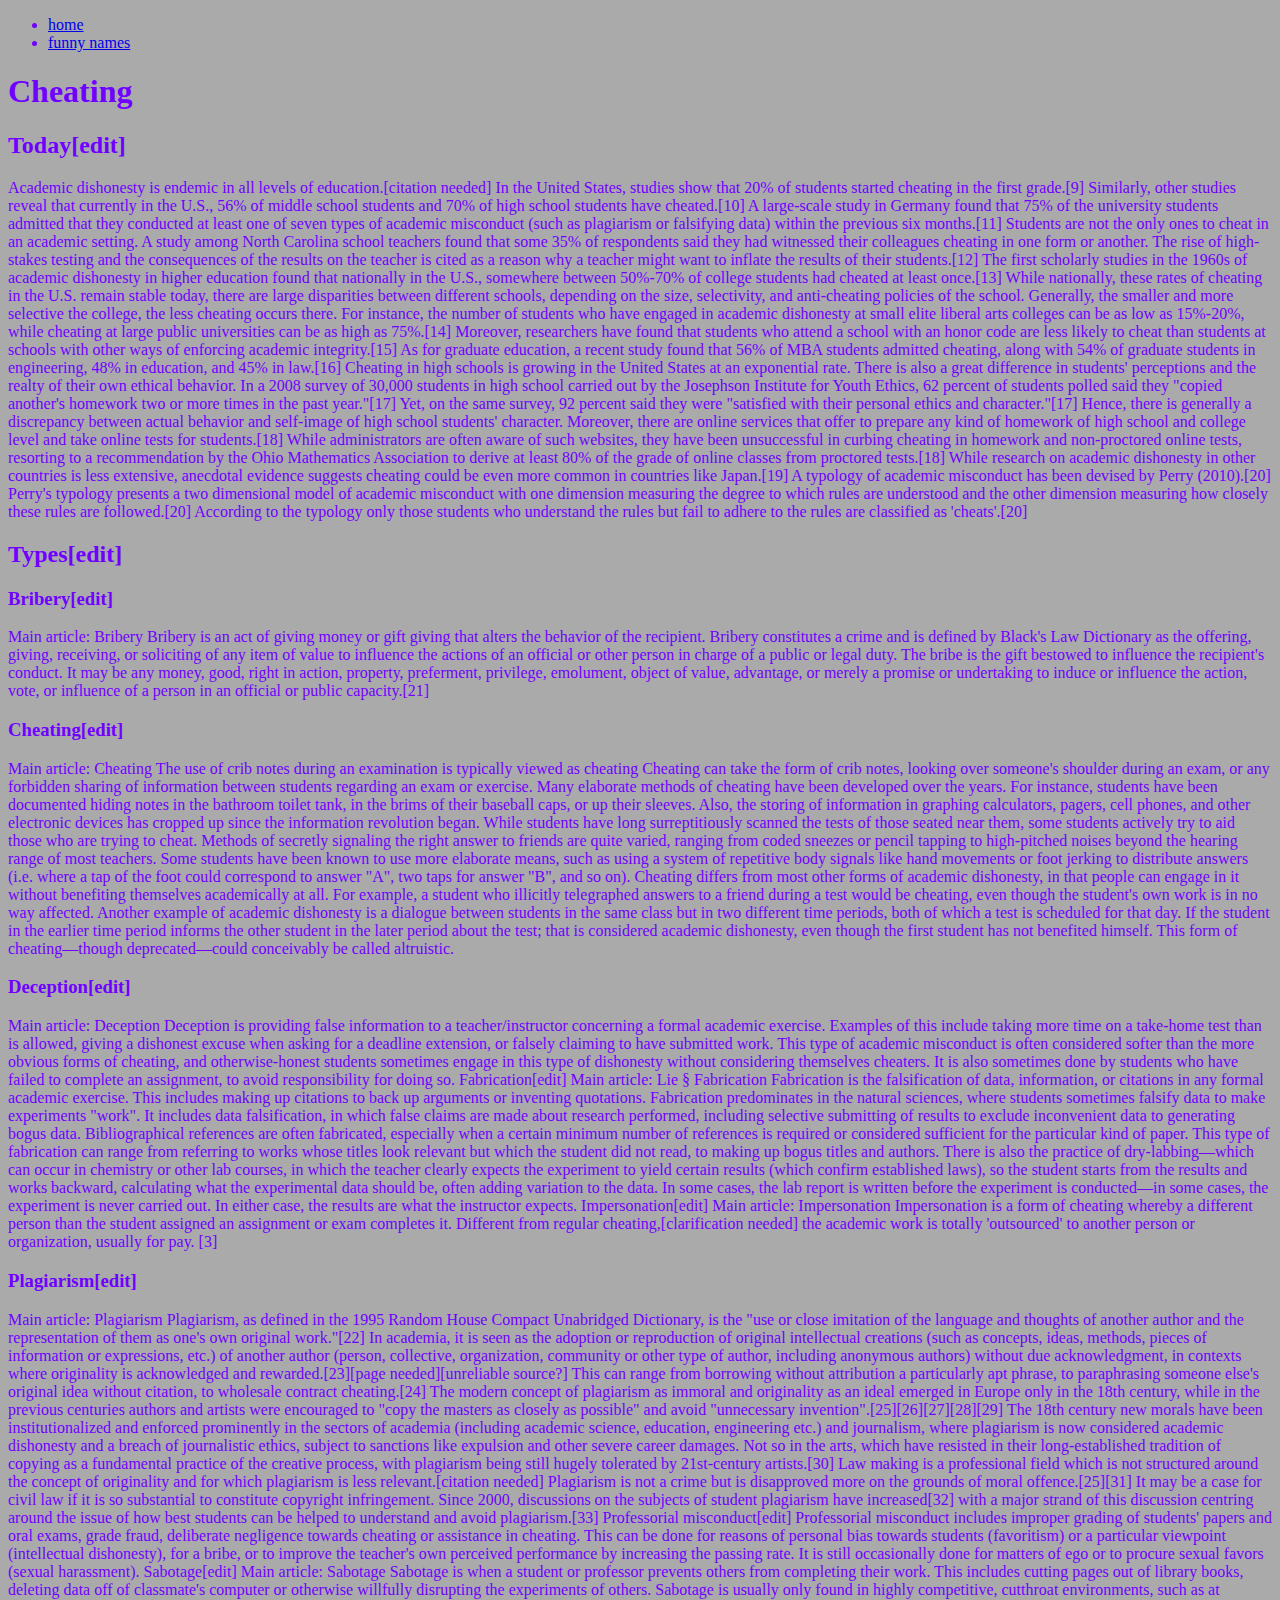
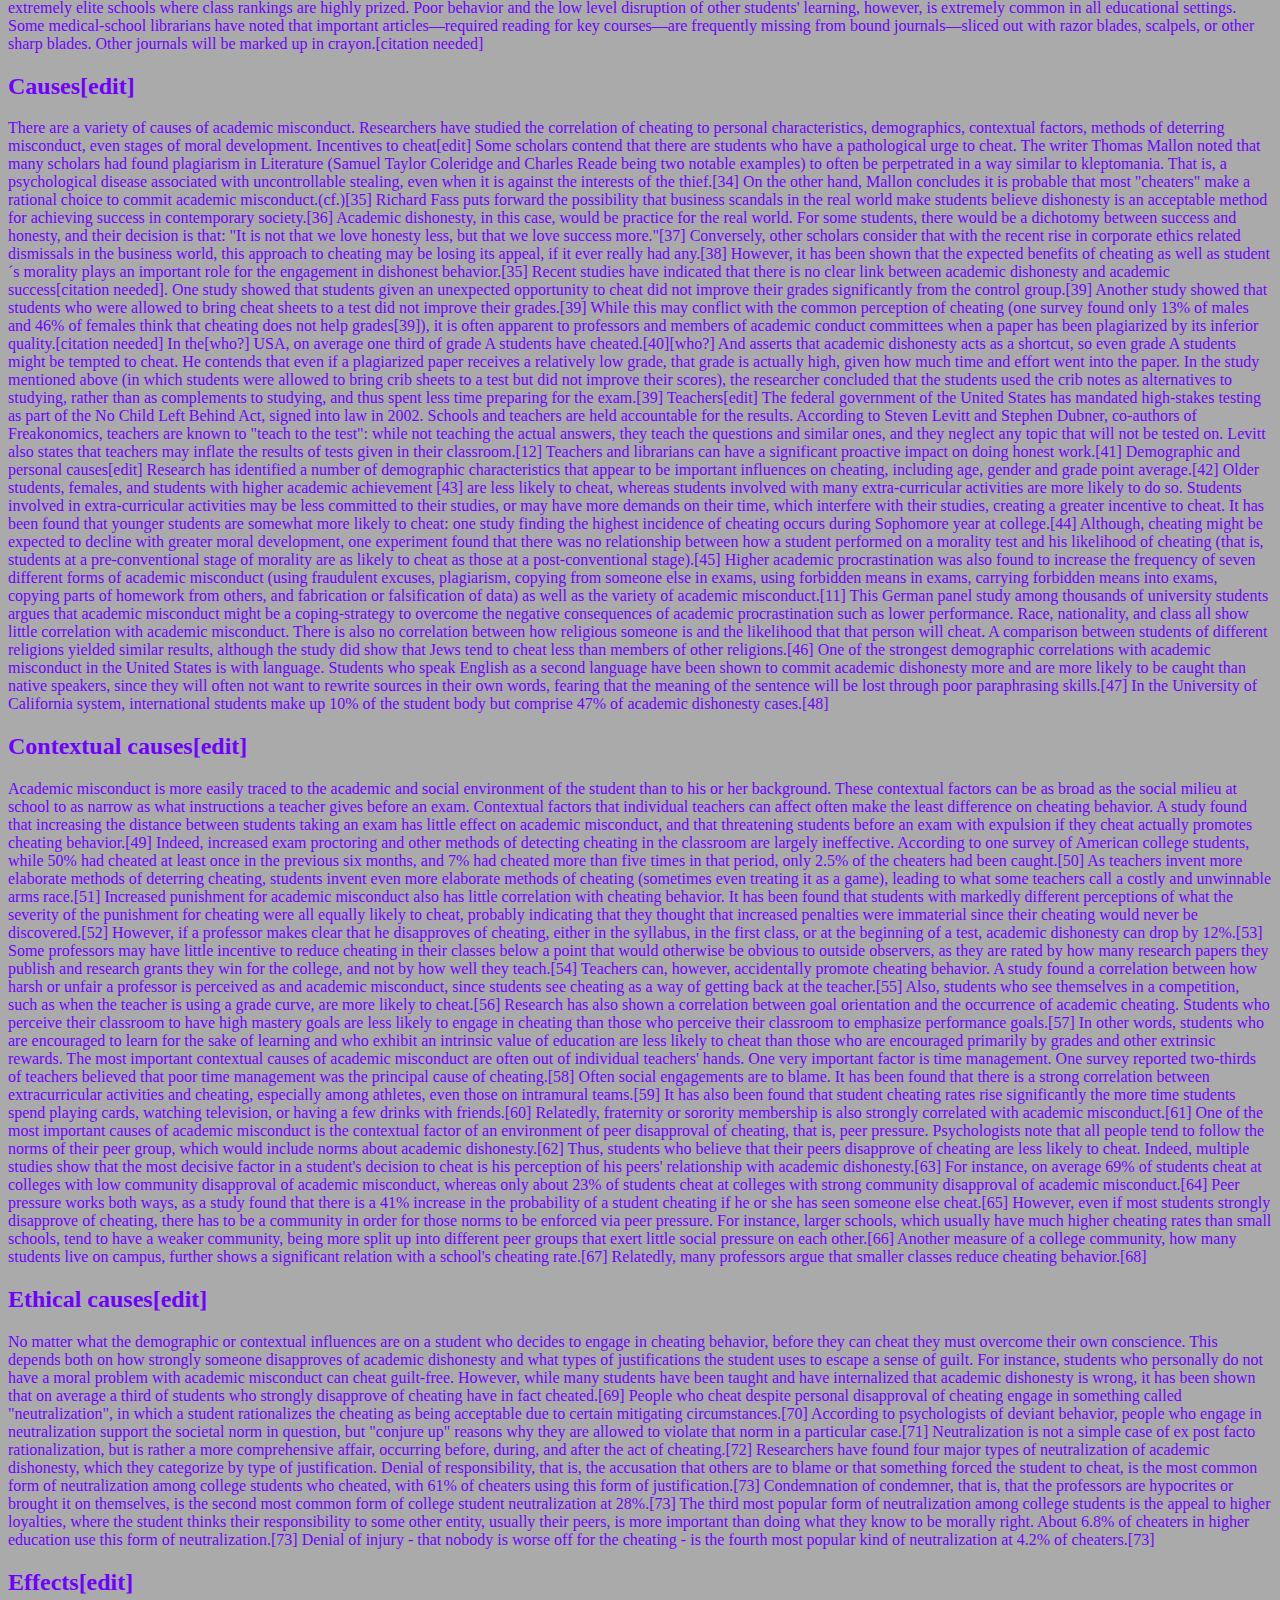
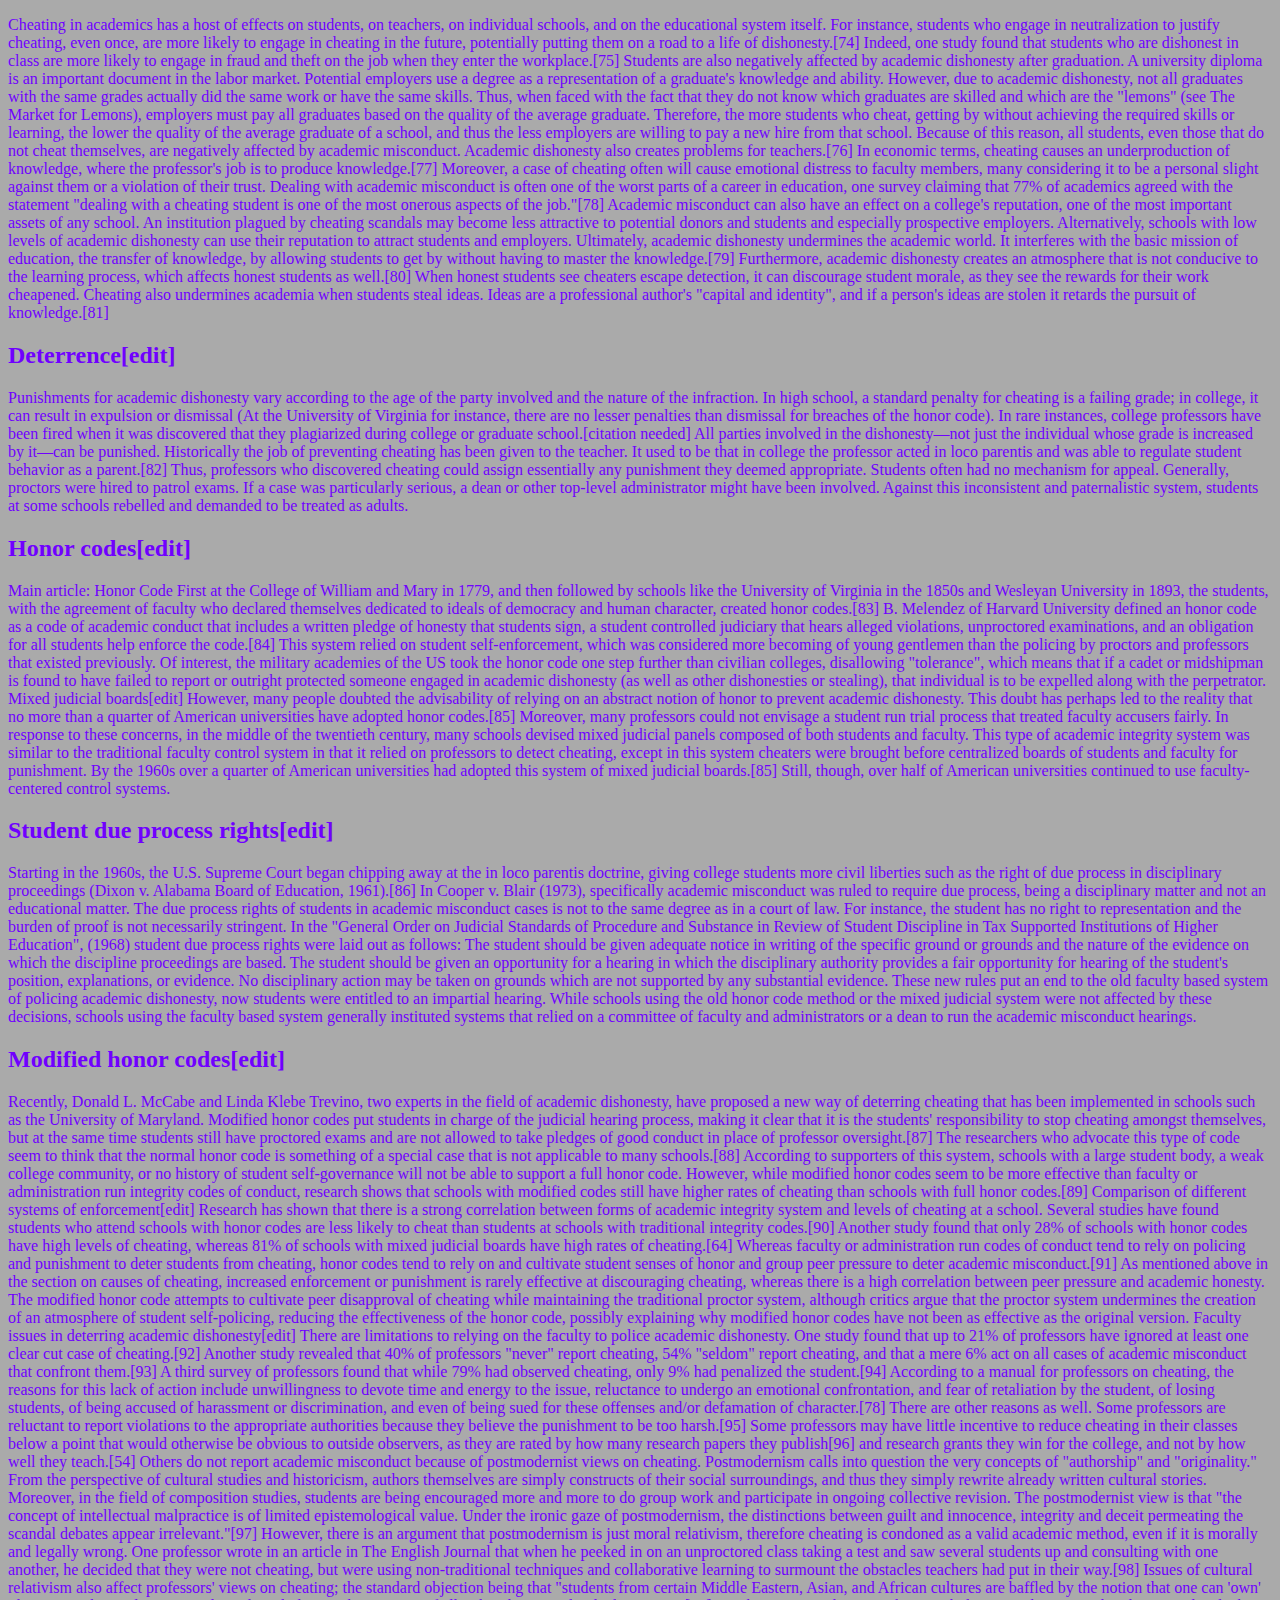
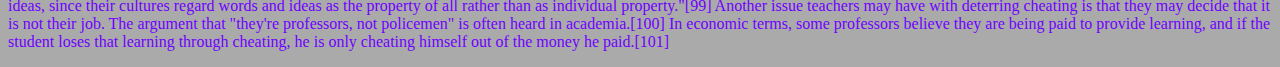
==== cheat.html @ 4222f299 "merged crap" ====
<!DOCTYPE html>
<html>
<head>
<title>
Cheating
</title>
</head>
<body bgcolor="#AAAAAA">
<font color="#7000FF">
<nav>
<ul>
<li>
<a href="index.html">home</a>
</li>
<li>
<a href="names.html">funny names</a>
</li>
</ul>
</nav>
<p>
<h1>
Cheating
</h1>
</p>

<h2>
Today[edit]
</h2>
<p>
Academic dishonesty is endemic in all levels of education.[citation needed] In the United States, studies show that 20% of students started cheating in the first grade.[9] Similarly, other studies reveal that currently in the U.S., 56% of middle school students and 70% of high school students have cheated.[10] A large-scale study in Germany found that 75% of the university students admitted that they conducted at least one of seven types of academic misconduct (such as plagiarism or falsifying data) within the previous six months.[11]

Students are not the only ones to cheat in an academic setting. A study among North Carolina school teachers found that some 35% of respondents said they had witnessed their colleagues cheating in one form or another. The rise of high-stakes testing and the consequences of the results on the teacher is cited as a reason why a teacher might want to inflate the results of their students.[12]

The first scholarly studies in the 1960s of academic dishonesty in higher education found that nationally in the U.S., somewhere between 50%-70% of college students had cheated at least once.[13] While nationally, these rates of cheating in the U.S. remain stable today, there are large disparities between different schools, depending on the size, selectivity, and anti-cheating policies of the school. Generally, the smaller and more selective the college, the less cheating occurs there. For instance, the number of students who have engaged in academic dishonesty at small elite liberal arts colleges can be as low as 15%-20%, while cheating at large public universities can be as high as 75%.[14] Moreover, researchers have found that students who attend a school with an honor code are less likely to cheat than students at schools with other ways of enforcing academic integrity.[15] As for graduate education, a recent study found that 56% of MBA students admitted cheating, along with 54% of graduate students in engineering, 48% in education, and 45% in law.[16]

Cheating in high schools is growing in the United States at an exponential rate. There is also a great difference in students' perceptions and the realty of their own ethical behavior. In a 2008 survey of 30,000 students in high school carried out by the Josephson Institute for Youth Ethics, 62 percent of students polled said they "copied another's homework two or more times in the past year."[17] Yet, on the same survey, 92 percent said they were "satisfied with their personal ethics and character."[17] Hence, there is generally a discrepancy between actual behavior and self-image of high school students' character.

Moreover, there are online services that offer to prepare any kind of homework of high school and college level and take online tests for students.[18] While administrators are often aware of such websites, they have been unsuccessful in curbing cheating in homework and non-proctored online tests, resorting to a recommendation by the Ohio Mathematics Association to derive at least 80% of the grade of online classes from proctored tests.[18]

While research on academic dishonesty in other countries is less extensive, anecdotal evidence suggests cheating could be even more common in countries like Japan.[19]

A typology of academic misconduct has been devised by Perry (2010).[20] Perry's typology presents a two dimensional model of academic misconduct with one dimension measuring the degree to which rules are understood and the other dimension measuring how closely these rules are followed.[20] According to the typology only those students who understand the rules but fail to adhere to the rules are classified as 'cheats'.[20]
</p>
<h2>
Types[edit]
</h2>
<h3>
Bribery[edit]
</h3>
<p>
Main article: Bribery
Bribery is an act of giving money or gift giving that alters the behavior of the recipient. Bribery constitutes a crime and is defined by Black's Law Dictionary as the offering, giving, receiving, or soliciting of any item of value to influence the actions of an official or other person in charge of a public or legal duty.

The bribe is the gift bestowed to influence the recipient's conduct. It may be any money, good, right in action, property, preferment, privilege, emolument, object of value, advantage, or merely a promise or undertaking to induce or influence the action, vote, or influence of a person in an official or public capacity.[21]
</p>
<h3>
Cheating[edit]
</h3>
<p>
Main article: Cheating

The use of crib notes during an examination is typically viewed as cheating
Cheating can take the form of crib notes, looking over someone's shoulder during an exam, or any forbidden sharing of information between students regarding an exam or exercise. Many elaborate methods of cheating have been developed over the years. For instance, students have been documented hiding notes in the bathroom toilet tank, in the brims of their baseball caps, or up their sleeves. Also, the storing of information in graphing calculators, pagers, cell phones, and other electronic devices has cropped up since the information revolution began. While students have long surreptitiously scanned the tests of those seated near them, some students actively try to aid those who are trying to cheat. Methods of secretly signaling the right answer to friends are quite varied, ranging from coded sneezes or pencil tapping to high-pitched noises beyond the hearing range of most teachers. Some students have been known to use more elaborate means, such as using a system of repetitive body signals like hand movements or foot jerking to distribute answers (i.e. where a tap of the foot could correspond to answer "A", two taps for answer "B", and so on).

Cheating differs from most other forms of academic dishonesty, in that people can engage in it without benefiting themselves academically at all. For example, a student who illicitly telegraphed answers to a friend during a test would be cheating, even though the student's own work is in no way affected. Another example of academic dishonesty is a dialogue between students in the same class but in two different time periods, both of which a test is scheduled for that day. If the student in the earlier time period informs the other student in the later period about the test; that is considered academic dishonesty, even though the first student has not benefited himself. This form of cheating—though deprecated—could conceivably be called altruistic.
</p>
<h3>
Deception[edit]
</h3>
<p>
Main article: Deception
Deception is providing false information to a teacher/instructor concerning a formal academic exercise. Examples of this include taking more time on a take-home test than is allowed, giving a dishonest excuse when asking for a deadline extension, or falsely claiming to have submitted work. This type of academic misconduct is often considered softer than the more obvious forms of cheating, and otherwise-honest students sometimes engage in this type of dishonesty without considering themselves cheaters. It is also sometimes done by students who have failed to complete an assignment, to avoid responsibility for doing so.

Fabrication[edit]
Main article: Lie § Fabrication
Fabrication is the falsification of data, information, or citations in any formal academic exercise. This includes making up citations to back up arguments or inventing quotations. Fabrication predominates in the natural sciences, where students sometimes falsify data to make experiments "work". It includes data falsification, in which false claims are made about research performed, including selective submitting of results to exclude inconvenient data to generating bogus data.

Bibliographical references are often fabricated, especially when a certain minimum number of references is required or considered sufficient for the particular kind of paper. This type of fabrication can range from referring to works whose titles look relevant but which the student did not read, to making up bogus titles and authors.

There is also the practice of dry-labbing—which can occur in chemistry or other lab courses, in which the teacher clearly expects the experiment to yield certain results (which confirm established laws), so the student starts from the results and works backward, calculating what the experimental data should be, often adding variation to the data. In some cases, the lab report is written before the experiment is conducted—in some cases, the experiment is never carried out. In either case, the results are what the instructor expects.

Impersonation[edit]
Main article: Impersonation
Impersonation is a form of cheating whereby a different person than the student assigned an assignment or exam completes it. Different from regular cheating,[clarification needed] the academic work is totally 'outsourced' to another person or organization, usually for pay. [3]
</p>
<h3>
Plagiarism[edit]
</h3>
<p>
Main article: Plagiarism
Plagiarism, as defined in the 1995 Random House Compact Unabridged Dictionary, is the "use or close imitation of the language and thoughts of another author and the representation of them as one's own original work."[22] In academia, it is seen as the adoption or reproduction of original intellectual creations (such as concepts, ideas, methods, pieces of information or expressions, etc.) of another author (person, collective, organization, community or other type of author, including anonymous authors) without due acknowledgment, in contexts where originality is acknowledged and rewarded.[23][page needed][unreliable source?] This can range from borrowing without attribution a particularly apt phrase, to paraphrasing someone else's original idea without citation, to wholesale contract cheating.[24]

The modern concept of plagiarism as immoral and originality as an ideal emerged in Europe only in the 18th century, while in the previous centuries authors and artists were encouraged to "copy the masters as closely as possible" and avoid "unnecessary invention".[25][26][27][28][29] The 18th century new morals have been institutionalized and enforced prominently in the sectors of academia (including academic science, education, engineering etc.) and journalism, where plagiarism is now considered academic dishonesty and a breach of journalistic ethics, subject to sanctions like expulsion and other severe career damages. Not so in the arts, which have resisted in their long-established tradition of copying as a fundamental practice of the creative process, with plagiarism being still hugely tolerated by 21st-century artists.[30] Law making is a professional field which is not structured around the concept of originality and for which plagiarism is less relevant.[citation needed]

Plagiarism is not a crime but is disapproved more on the grounds of moral offence.[25][31] It may be a case for civil law if it is so substantial to constitute copyright infringement.

Since 2000, discussions on the subjects of student plagiarism have increased[32] with a major strand of this discussion centring around the issue of how best students can be helped to understand and avoid plagiarism.[33]

Professorial misconduct[edit]
Professorial misconduct includes improper grading of students' papers and oral exams, grade fraud, deliberate negligence towards cheating or assistance in cheating. This can be done for reasons of personal bias towards students (favoritism) or a particular viewpoint (intellectual dishonesty), for a bribe, or to improve the teacher's own perceived performance by increasing the passing rate. It is still occasionally done for matters of ego or to procure sexual favors (sexual harassment).

Sabotage[edit]
Main article: Sabotage
Sabotage is when a student or professor prevents others from completing their work. This includes cutting pages out of library books, deleting data off of classmate's computer or otherwise willfully disrupting the experiments of others. Sabotage is usually only found in highly competitive, cutthroat environments, such as at extremely elite schools where class rankings are highly prized. Poor behavior and the low level disruption of other students' learning, however, is extremely common in all educational settings. Some medical-school librarians have noted that important articles—required reading for key courses—are frequently missing from bound journals—sliced out with razor blades, scalpels, or other sharp blades. Other journals will be marked up in crayon.[citation needed]
</p>
<h2>
Causes[edit]
</h2>
</p>
There are a variety of causes of academic misconduct. Researchers have studied the correlation of cheating to personal characteristics, demographics, contextual factors, methods of deterring misconduct, even stages of moral development.

Incentives to cheat[edit]
Some scholars contend that there are students who have a pathological urge to cheat. The writer Thomas Mallon noted that many scholars had found plagiarism in Literature (Samuel Taylor Coleridge and Charles Reade being two notable examples) to often be perpetrated in a way similar to kleptomania. That is, a psychological disease associated with uncontrollable stealing, even when it is against the interests of the thief.[34] On the other hand, Mallon concludes it is probable that most "cheaters" make a rational choice to commit academic misconduct.(cf.)[35]

Richard Fass puts forward the possibility that business scandals in the real world make students believe dishonesty is an acceptable method for achieving success in contemporary society.[36] Academic dishonesty, in this case, would be practice for the real world. For some students, there would be a dichotomy between success and honesty, and their decision is that: "It is not that we love honesty less, but that we love success more."[37] Conversely, other scholars consider that with the recent rise in corporate ethics related dismissals in the business world, this approach to cheating may be losing its appeal, if it ever really had any.[38] However, it has been shown that the expected benefits of cheating as well as student´s morality plays an important role for the engagement in dishonest behavior.[35]

Recent studies have indicated that there is no clear link between academic dishonesty and academic success[citation needed]. One study showed that students given an unexpected opportunity to cheat did not improve their grades significantly from the control group.[39] Another study showed that students who were allowed to bring cheat sheets to a test did not improve their grades.[39] While this may conflict with the common perception of cheating (one survey found only 13% of males and 46% of females think that cheating does not help grades[39]), it is often apparent to professors and members of academic conduct committees when a paper has been plagiarized by its inferior quality.[citation needed]

In the[who?] USA, on average one third of grade A students have cheated.[40][who?] And asserts that academic dishonesty acts as a shortcut, so even grade A students might be tempted to cheat. He contends that even if a plagiarized paper receives a relatively low grade, that grade is actually high, given how much time and effort went into the paper. In the study mentioned above (in which students were allowed to bring crib sheets to a test but did not improve their scores), the researcher concluded that the students used the crib notes as alternatives to studying, rather than as complements to studying, and thus spent less time preparing for the exam.[39]

Teachers[edit]
The federal government of the United States has mandated high-stakes testing as part of the No Child Left Behind Act, signed into law in 2002. Schools and teachers are held accountable for the results. According to Steven Levitt and Stephen Dubner, co-authors of Freakonomics, teachers are known to "teach to the test": while not teaching the actual answers, they teach the questions and similar ones, and they neglect any topic that will not be tested on. Levitt also states that teachers may inflate the results of tests given in their classroom.[12] Teachers and librarians can have a significant proactive impact on doing honest work.[41]

Demographic and personal causes[edit]
Research has identified a number of demographic characteristics that appear to be important influences on cheating, including age, gender and grade point average.[42] Older students, females, and students with higher academic achievement [43] are less likely to cheat, whereas students involved with many extra-curricular activities are more likely to do so. Students involved in extra-curricular activities may be less committed to their studies, or may have more demands on their time, which interfere with their studies, creating a greater incentive to cheat. It has been found that younger students are somewhat more likely to cheat: one study finding the highest incidence of cheating occurs during Sophomore year at college.[44] Although, cheating might be expected to decline with greater moral development, one experiment found that there was no relationship between how a student performed on a morality test and his likelihood of cheating (that is, students at a pre-conventional stage of morality are as likely to cheat as those at a post-conventional stage).[45] Higher academic procrastination was also found to increase the frequency of seven different forms of academic misconduct (using fraudulent excuses, plagiarism, copying from someone else in exams, using forbidden means in exams, carrying forbidden means into exams, copying parts of homework from others, and fabrication or falsification of data) as well as the variety of academic misconduct.[11] This German panel study among thousands of university students argues that academic misconduct might be a coping-strategy to overcome the negative consequences of academic procrastination such as lower performance.

Race, nationality, and class all show little correlation with academic misconduct. There is also no correlation between how religious someone is and the likelihood that that person will cheat. A comparison between students of different religions yielded similar results, although the study did show that Jews tend to cheat less than members of other religions.[46] One of the strongest demographic correlations with academic misconduct in the United States is with language. Students who speak English as a second language have been shown to commit academic dishonesty more and are more likely to be caught than native speakers, since they will often not want to rewrite sources in their own words, fearing that the meaning of the sentence will be lost through poor paraphrasing skills.[47] In the University of California system, international students make up 10% of the student body but comprise 47% of academic dishonesty cases.[48]
</p>
<h2>
Contextual causes[edit]
</h2>
<p>
Academic misconduct is more easily traced to the academic and social environment of the student than to his or her background. These contextual factors can be as broad as the social milieu at school to as narrow as what instructions a teacher gives before an exam.

Contextual factors that individual teachers can affect often make the least difference on cheating behavior. A study found that increasing the distance between students taking an exam has little effect on academic misconduct, and that threatening students before an exam with expulsion if they cheat actually promotes cheating behavior.[49] Indeed, increased exam proctoring and other methods of detecting cheating in the classroom are largely ineffective. According to one survey of American college students, while 50% had cheated at least once in the previous six months, and 7% had cheated more than five times in that period, only 2.5% of the cheaters had been caught.[50] As teachers invent more elaborate methods of deterring cheating, students invent even more elaborate methods of cheating (sometimes even treating it as a game), leading to what some teachers call a costly and unwinnable arms race.[51] Increased punishment for academic misconduct also has little correlation with cheating behavior. It has been found that students with markedly different perceptions of what the severity of the punishment for cheating were all equally likely to cheat, probably indicating that they thought that increased penalties were immaterial since their cheating would never be discovered.[52] However, if a professor makes clear that he disapproves of cheating, either in the syllabus, in the first class, or at the beginning of a test, academic dishonesty can drop by 12%.[53] Some professors may have little incentive to reduce cheating in their classes below a point that would otherwise be obvious to outside observers, as they are rated by how many research papers they publish and research grants they win for the college, and not by how well they teach.[54]

Teachers can, however, accidentally promote cheating behavior. A study found a correlation between how harsh or unfair a professor is perceived as and academic misconduct, since students see cheating as a way of getting back at the teacher.[55] Also, students who see themselves in a competition, such as when the teacher is using a grade curve, are more likely to cheat.[56]

Research has also shown a correlation between goal orientation and the occurrence of academic cheating. Students who perceive their classroom to have high mastery goals are less likely to engage in cheating than those who perceive their classroom to emphasize performance goals.[57] In other words, students who are encouraged to learn for the sake of learning and who exhibit an intrinsic value of education are less likely to cheat than those who are encouraged primarily by grades and other extrinsic rewards.

The most important contextual causes of academic misconduct are often out of individual teachers' hands. One very important factor is time management. One survey reported two-thirds of teachers believed that poor time management was the principal cause of cheating.[58] Often social engagements are to blame. It has been found that there is a strong correlation between extracurricular activities and cheating, especially among athletes, even those on intramural teams.[59] It has also been found that student cheating rates rise significantly the more time students spend playing cards, watching television, or having a few drinks with friends.[60] Relatedly, fraternity or sorority membership is also strongly correlated with academic misconduct.[61]

One of the most important causes of academic misconduct is the contextual factor of an environment of peer disapproval of cheating, that is, peer pressure. Psychologists note that all people tend to follow the norms of their peer group, which would include norms about academic dishonesty.[62] Thus, students who believe that their peers disapprove of cheating are less likely to cheat. Indeed, multiple studies show that the most decisive factor in a student's decision to cheat is his perception of his peers' relationship with academic dishonesty.[63] For instance, on average 69% of students cheat at colleges with low community disapproval of academic misconduct, whereas only about 23% of students cheat at colleges with strong community disapproval of academic misconduct.[64] Peer pressure works both ways, as a study found that there is a 41% increase in the probability of a student cheating if he or she has seen someone else cheat.[65] However, even if most students strongly disapprove of cheating, there has to be a community in order for those norms to be enforced via peer pressure. For instance, larger schools, which usually have much higher cheating rates than small schools, tend to have a weaker community, being more split up into different peer groups that exert little social pressure on each other.[66] Another measure of a college community, how many students live on campus, further shows a significant relation with a school's cheating rate.[67] Relatedly, many professors argue that smaller classes reduce cheating behavior.[68]
</p>
<h2>
Ethical causes[edit]
</h2>
No matter what the demographic or contextual influences are on a student who decides to engage in cheating behavior, before they can cheat they must overcome their own conscience. This depends both on how strongly someone disapproves of academic dishonesty and what types of justifications the student uses to escape a sense of guilt. For instance, students who personally do not have a moral problem with academic misconduct can cheat guilt-free. However, while many students have been taught and have internalized that academic dishonesty is wrong, it has been shown that on average a third of students who strongly disapprove of cheating have in fact cheated.[69] People who cheat despite personal disapproval of cheating engage in something called "neutralization", in which a student rationalizes the cheating as being acceptable due to certain mitigating circumstances.[70] According to psychologists of deviant behavior, people who engage in neutralization support the societal norm in question, but "conjure up" reasons why they are allowed to violate that norm in a particular case.[71] Neutralization is not a simple case of ex post facto rationalization, but is rather a more comprehensive affair, occurring before, during, and after the act of cheating.[72] Researchers have found four major types of neutralization of academic dishonesty, which they categorize by type of justification. Denial of responsibility, that is, the accusation that others are to blame or that something forced the student to cheat, is the most common form of neutralization among college students who cheated, with 61% of cheaters using this form of justification.[73] Condemnation of condemner, that is, that the professors are hypocrites or brought it on themselves, is the second most common form of college student neutralization at 28%.[73] The third most popular form of neutralization among college students is the appeal to higher loyalties, where the student thinks their responsibility to some other entity, usually their peers, is more important than doing what they know to be morally right. About 6.8% of cheaters in higher education use this form of neutralization.[73] Denial of injury - that nobody is worse off for the cheating - is the fourth most popular kind of neutralization at 4.2% of cheaters.[73]
<h2>
Effects[edit]
</h2>
<p>
Cheating in academics has a host of effects on students, on teachers, on individual schools, and on the educational system itself.

For instance, students who engage in neutralization to justify cheating, even once, are more likely to engage in cheating in the future, potentially putting them on a road to a life of dishonesty.[74] Indeed, one study found that students who are dishonest in class are more likely to engage in fraud and theft on the job when they enter the workplace.[75] Students are also negatively affected by academic dishonesty after graduation. A university diploma is an important document in the labor market. Potential employers use a degree as a representation of a graduate's knowledge and ability. However, due to academic dishonesty, not all graduates with the same grades actually did the same work or have the same skills. Thus, when faced with the fact that they do not know which graduates are skilled and which are the "lemons" (see The Market for Lemons), employers must pay all graduates based on the quality of the average graduate. Therefore, the more students who cheat, getting by without achieving the required skills or learning, the lower the quality of the average graduate of a school, and thus the less employers are willing to pay a new hire from that school. Because of this reason, all students, even those that do not cheat themselves, are negatively affected by academic misconduct.

Academic dishonesty also creates problems for teachers.[76] In economic terms, cheating causes an underproduction of knowledge, where the professor's job is to produce knowledge.[77] Moreover, a case of cheating often will cause emotional distress to faculty members, many considering it to be a personal slight against them or a violation of their trust. Dealing with academic misconduct is often one of the worst parts of a career in education, one survey claiming that 77% of academics agreed with the statement "dealing with a cheating student is one of the most onerous aspects of the job."[78]

Academic misconduct can also have an effect on a college's reputation, one of the most important assets of any school. An institution plagued by cheating scandals may become less attractive to potential donors and students and especially prospective employers. Alternatively, schools with low levels of academic dishonesty can use their reputation to attract students and employers.

Ultimately, academic dishonesty undermines the academic world. It interferes with the basic mission of education, the transfer of knowledge, by allowing students to get by without having to master the knowledge.[79] Furthermore, academic dishonesty creates an atmosphere that is not conducive to the learning process, which affects honest students as well.[80] When honest students see cheaters escape detection, it can discourage student morale, as they see the rewards for their work cheapened. Cheating also undermines academia when students steal ideas. Ideas are a professional author's "capital and identity", and if a person's ideas are stolen it retards the pursuit of knowledge.[81]
</p>
<h2>
Deterrence[edit]
</h2>
<p>
Punishments for academic dishonesty vary according to the age of the party involved and the nature of the infraction. In high school, a standard penalty for cheating is a failing grade; in college, it can result in expulsion or dismissal (At the University of Virginia for instance, there are no lesser penalties than dismissal for breaches of the honor code). In rare instances, college professors have been fired when it was discovered that they plagiarized during college or graduate school.[citation needed] All parties involved in the dishonesty—not just the individual whose grade is increased by it—can be punished.

Historically the job of preventing cheating has been given to the teacher. It used to be that in college the professor acted in loco parentis and was able to regulate student behavior as a parent.[82] Thus, professors who discovered cheating could assign essentially any punishment they deemed appropriate. Students often had no mechanism for appeal. Generally, proctors were hired to patrol exams. If a case was particularly serious, a dean or other top-level administrator might have been involved. Against this inconsistent and paternalistic system, students at some schools rebelled and demanded to be treated as adults.
</p>
<h2>
Honor codes[edit]
</h2>
<p>
Main article: Honor Code
First at the College of William and Mary in 1779, and then followed by schools like the University of Virginia in the 1850s and Wesleyan University in 1893, the students, with the agreement of faculty who declared themselves dedicated to ideals of democracy and human character, created honor codes.[83] B. Melendez of Harvard University defined an honor code as a code of academic conduct that includes a written pledge of honesty that students sign, a student controlled judiciary that hears alleged violations, unproctored examinations, and an obligation for all students help enforce the code.[84] This system relied on student self-enforcement, which was considered more becoming of young gentlemen than the policing by proctors and professors that existed previously. Of interest, the military academies of the US took the honor code one step further than civilian colleges, disallowing "tolerance", which means that if a cadet or midshipman is found to have failed to report or outright protected someone engaged in academic dishonesty (as well as other dishonesties or stealing), that individual is to be expelled along with the perpetrator.

Mixed judicial boards[edit]
However, many people doubted the advisability of relying on an abstract notion of honor to prevent academic dishonesty. This doubt has perhaps led to the reality that no more than a quarter of American universities have adopted honor codes.[85] Moreover, many professors could not envisage a student run trial process that treated faculty accusers fairly. In response to these concerns, in the middle of the twentieth century, many schools devised mixed judicial panels composed of both students and faculty. This type of academic integrity system was similar to the traditional faculty control system in that it relied on professors to detect cheating, except in this system cheaters were brought before centralized boards of students and faculty for punishment. By the 1960s over a quarter of American universities had adopted this system of mixed judicial boards.[85] Still, though, over half of American universities continued to use faculty-centered control systems.
</p>
<h2>
Student due process rights[edit]
</h2>
<p>
Starting in the 1960s, the U.S. Supreme Court began chipping away at the in loco parentis doctrine, giving college students more civil liberties such as the right of due process in disciplinary proceedings (Dixon v. Alabama Board of Education, 1961).[86] In Cooper v. Blair (1973), specifically academic misconduct was ruled to require due process, being a disciplinary matter and not an educational matter. The due process rights of students in academic misconduct cases is not to the same degree as in a court of law. For instance, the student has no right to representation and the burden of proof is not necessarily stringent. In the "General Order on Judicial Standards of Procedure and Substance in Review of Student Discipline in Tax Supported Institutions of Higher Education", (1968) student due process rights were laid out as follows:

The student should be given adequate notice in writing of the specific ground or grounds and the nature of the evidence on which the discipline proceedings are based.
The student should be given an opportunity for a hearing in which the disciplinary authority provides a fair opportunity for hearing of the student's position, explanations, or evidence.
No disciplinary action may be taken on grounds which are not supported by any substantial evidence.
These new rules put an end to the old faculty based system of policing academic dishonesty, now students were entitled to an impartial hearing. While schools using the old honor code method or the mixed judicial system were not affected by these decisions, schools using the faculty based system generally instituted systems that relied on a committee of faculty and administrators or a dean to run the academic misconduct hearings.
</p>
<h2>
Modified honor codes[edit]
</h2>
<p>
Recently, Donald L. McCabe and Linda Klebe Trevino, two experts in the field of academic dishonesty, have proposed a new way of deterring cheating that has been implemented in schools such as the University of Maryland. Modified honor codes put students in charge of the judicial hearing process, making it clear that it is the students' responsibility to stop cheating amongst themselves, but at the same time students still have proctored exams and are not allowed to take pledges of good conduct in place of professor oversight.[87] The researchers who advocate this type of code seem to think that the normal honor code is something of a special case that is not applicable to many schools.[88] According to supporters of this system, schools with a large student body, a weak college community, or no history of student self-governance will not be able to support a full honor code. However, while modified honor codes seem to be more effective than faculty or administration run integrity codes of conduct, research shows that schools with modified codes still have higher rates of cheating than schools with full honor codes.[89]

Comparison of different systems of enforcement[edit]
Research has shown that there is a strong correlation between forms of academic integrity system and levels of cheating at a school. Several studies have found students who attend schools with honor codes are less likely to cheat than students at schools with traditional integrity codes.[90] Another study found that only 28% of schools with honor codes have high levels of cheating, whereas 81% of schools with mixed judicial boards have high rates of cheating.[64] Whereas faculty or administration run codes of conduct tend to rely on policing and punishment to deter students from cheating, honor codes tend to rely on and cultivate student senses of honor and group peer pressure to deter academic misconduct.[91] As mentioned above in the section on causes of cheating, increased enforcement or punishment is rarely effective at discouraging cheating, whereas there is a high correlation between peer pressure and academic honesty. The modified honor code attempts to cultivate peer disapproval of cheating while maintaining the traditional proctor system, although critics argue that the proctor system undermines the creation of an atmosphere of student self-policing, reducing the effectiveness of the honor code, possibly explaining why modified honor codes have not been as effective as the original version.

Faculty issues in deterring academic dishonesty[edit]
There are limitations to relying on the faculty to police academic dishonesty. One study found that up to 21% of professors have ignored at least one clear cut case of cheating.[92] Another study revealed that 40% of professors "never" report cheating, 54% "seldom" report cheating, and that a mere 6% act on all cases of academic misconduct that confront them.[93] A third survey of professors found that while 79% had observed cheating, only 9% had penalized the student.[94] According to a manual for professors on cheating,

the reasons for this lack of action include unwillingness to devote time and energy to the issue, reluctance to undergo an emotional confrontation, and fear of retaliation by the student, of losing students, of being accused of harassment or discrimination, and even of being sued for these offenses and/or defamation of character.[78]

There are other reasons as well. Some professors are reluctant to report violations to the appropriate authorities because they believe the punishment to be too harsh.[95]

Some professors may have little incentive to reduce cheating in their classes below a point that would otherwise be obvious to outside observers, as they are rated by how many research papers they publish[96] and research grants they win for the college, and not by how well they teach.[54]

Others do not report academic misconduct because of postmodernist views on cheating. Postmodernism calls into question the very concepts of "authorship" and "originality." From the perspective of cultural studies and historicism, authors themselves are simply constructs of their social surroundings, and thus they simply rewrite already written cultural stories. Moreover, in the field of composition studies, students are being encouraged more and more to do group work and participate in ongoing collective revision. The postmodernist view is that "the concept of intellectual malpractice is of limited epistemological value. Under the ironic gaze of postmodernism, the distinctions between guilt and innocence, integrity and deceit permeating the scandal debates appear irrelevant."[97] However, there is an argument that postmodernism is just moral relativism, therefore cheating is condoned as a valid academic method, even if it is morally and legally wrong. One professor wrote in an article in The English Journal that when he peeked in on an unproctored class taking a test and saw several students up and consulting with one another, he decided that they were not cheating, but were using non-traditional techniques and collaborative learning to surmount the obstacles teachers had put in their way.[98] Issues of cultural relativism also affect professors' views on cheating; the standard objection being that "students from certain Middle Eastern, Asian, and African cultures are baffled by the notion that one can 'own' ideas, since their cultures regard words and ideas as the property of all rather than as individual property."[99]

Another issue teachers may have with deterring cheating is that they may decide that it is not their job. The argument that "they're professors, not policemen" is often heard in academia.[100] In economic terms, some professors believe they are being paid to provide learning, and if the student loses that learning through cheating, he is only cheating himself out of the money he paid.[101]
</p>
</font>
</body>
</html>
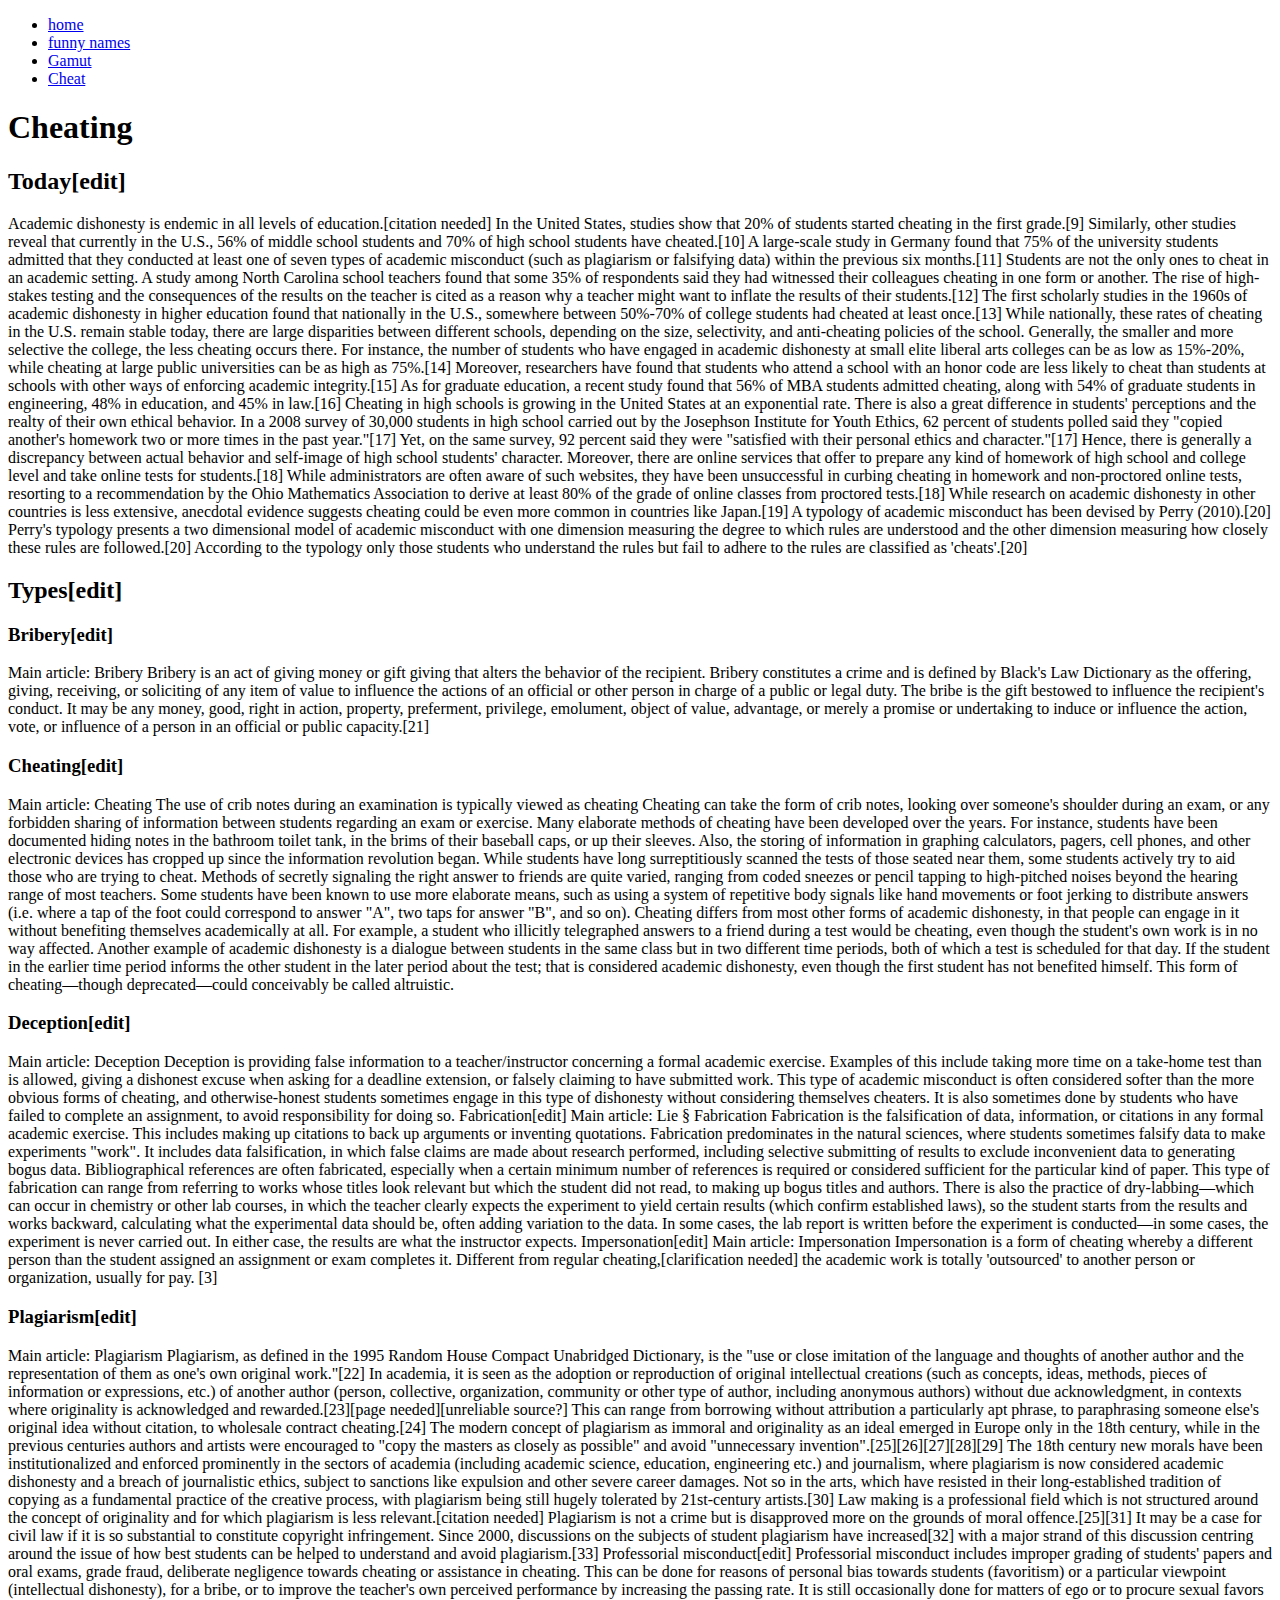
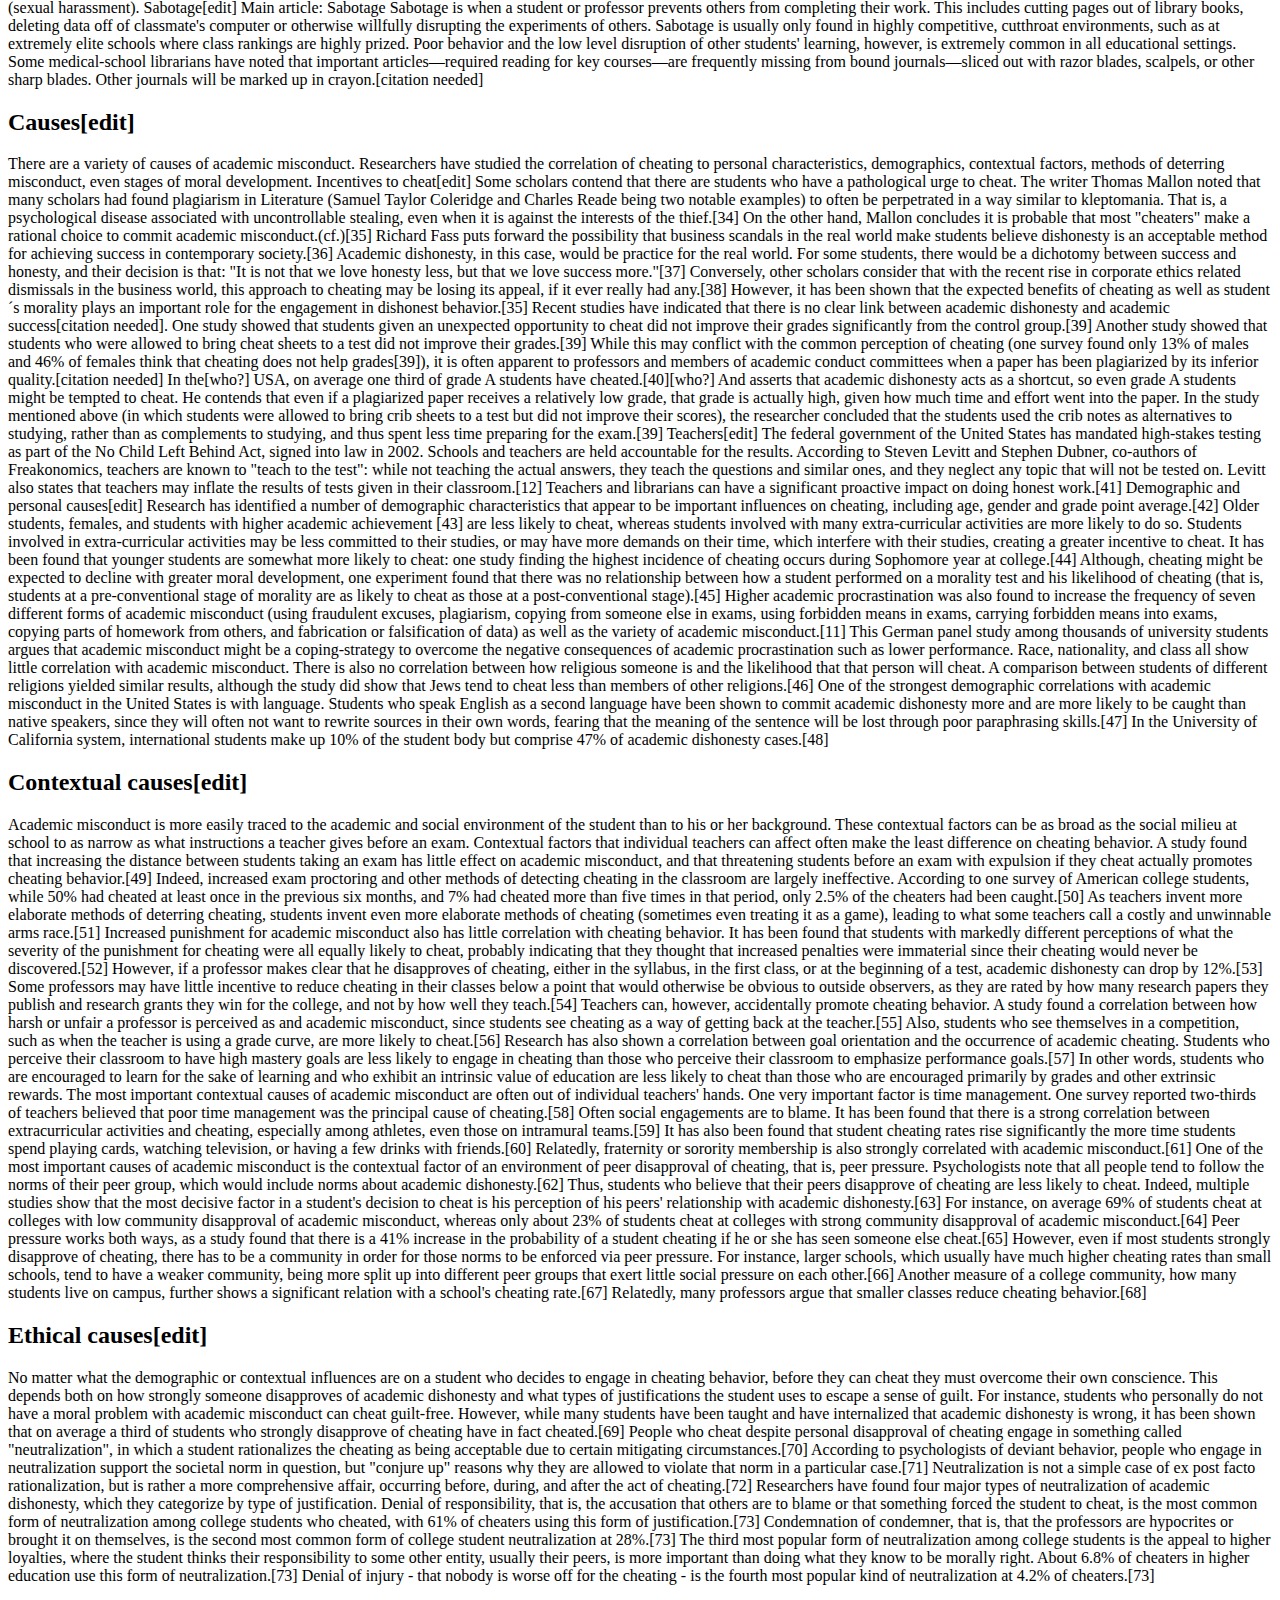
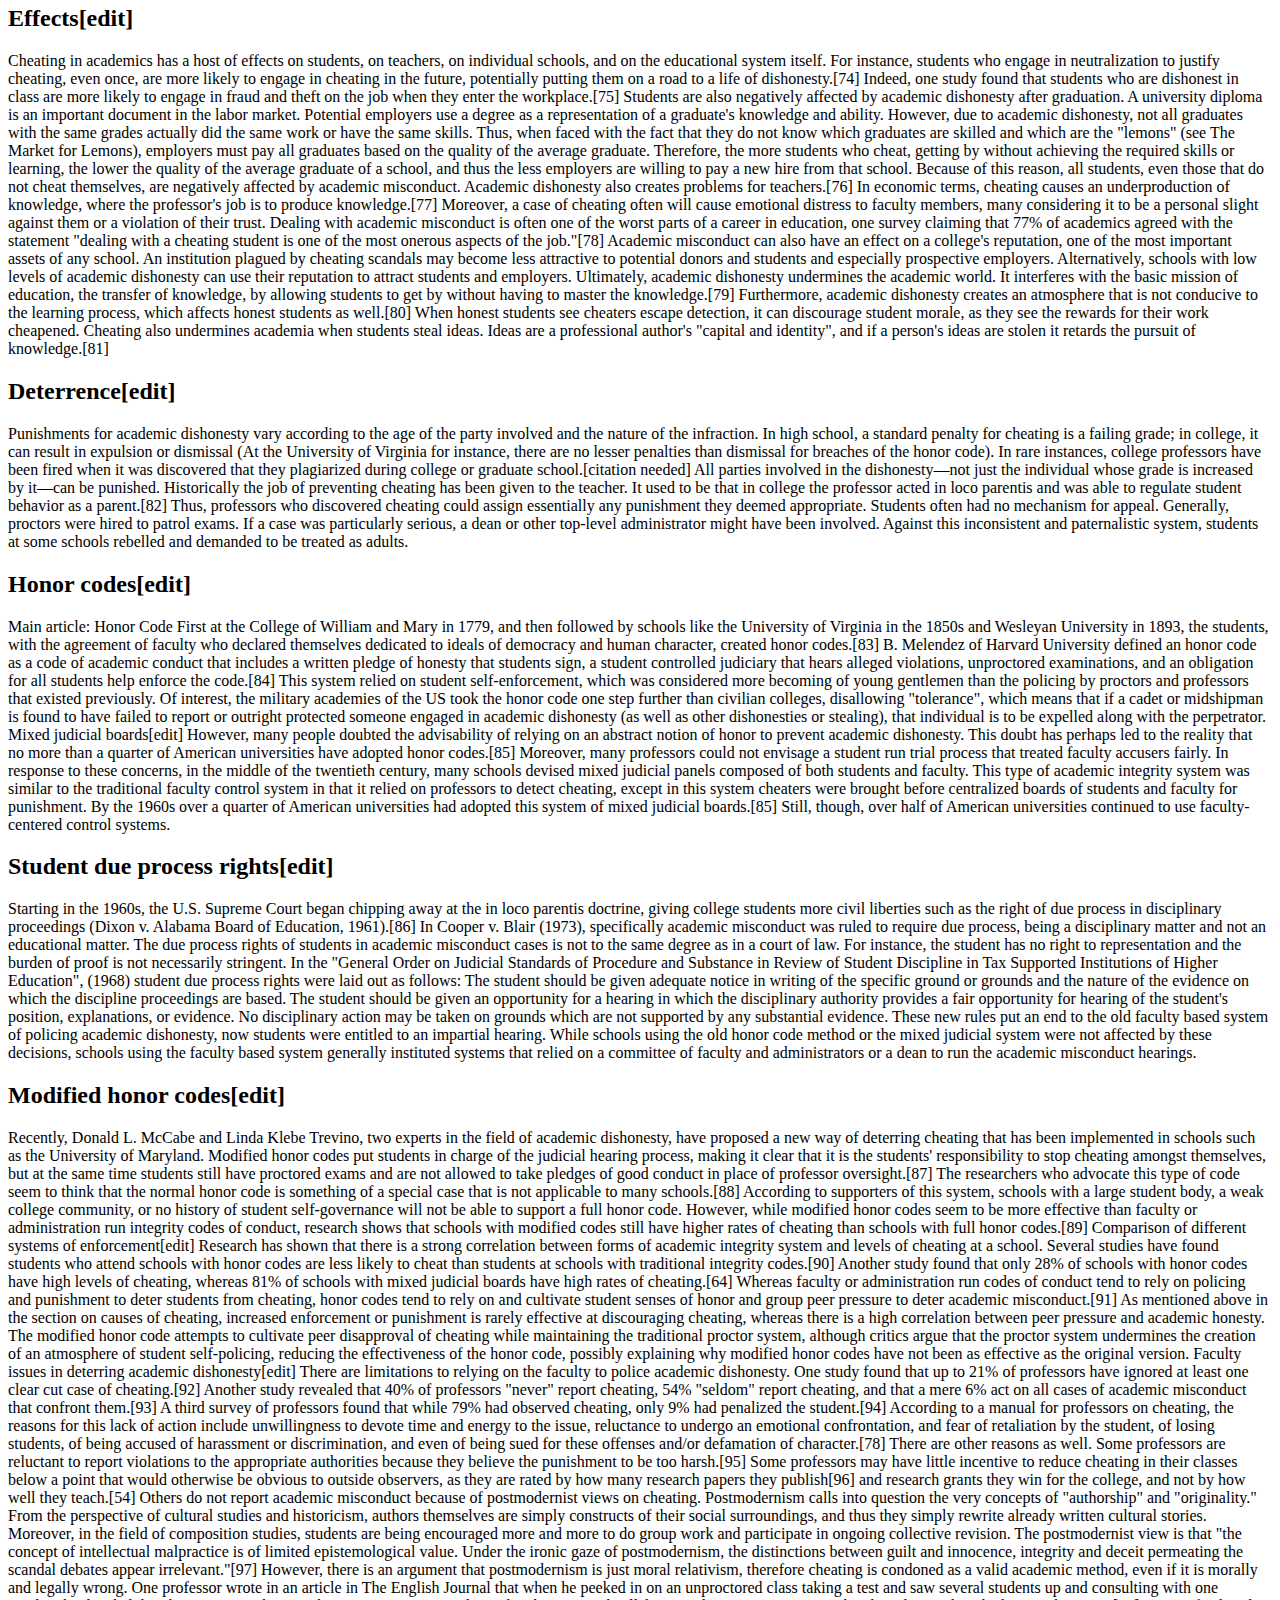
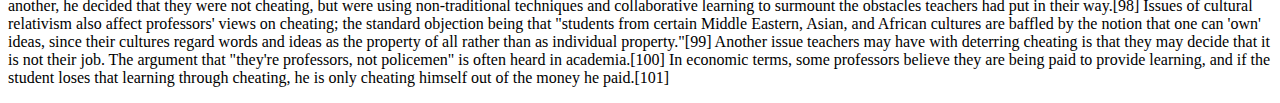
==== commit c8fe950b: "update 1.01" ====
--- a/cheat.html
+++ b/cheat.html
@@ -5,8 +5,7 @@
 Cheating
 </title>
 </head>
-<body bgcolor="#AAAAAA">
-<font color="#7000FF">
+<body>
 <nav>
 <ul>
 <li>
@@ -14,6 +13,12 @@
 </li>
 <li>
 <a href="names.html">funny names</a>
+</li>
+<li>
+<a href="gamut.html">Gamut</a>
+</li>
+<li>
+<a href="cheat.html">Cheat</a>
 </li>
 </ul>
 </nav>
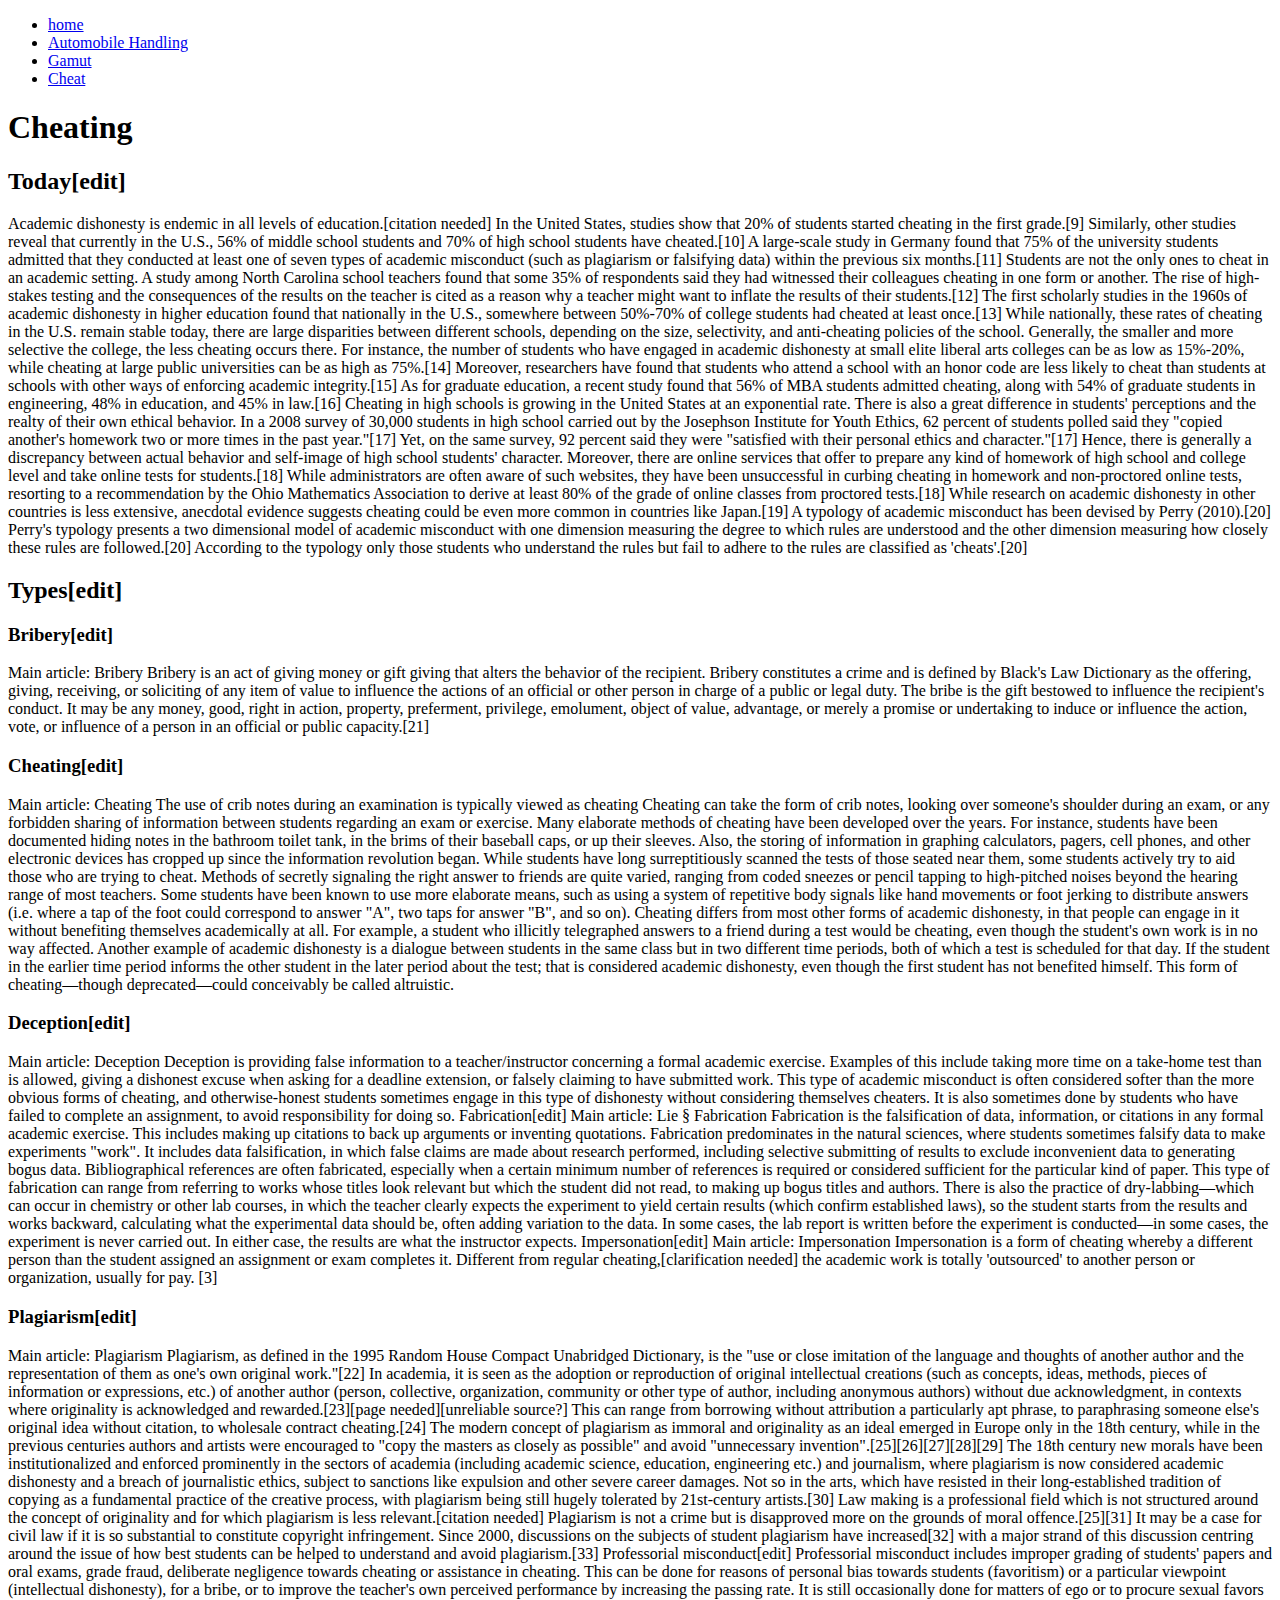
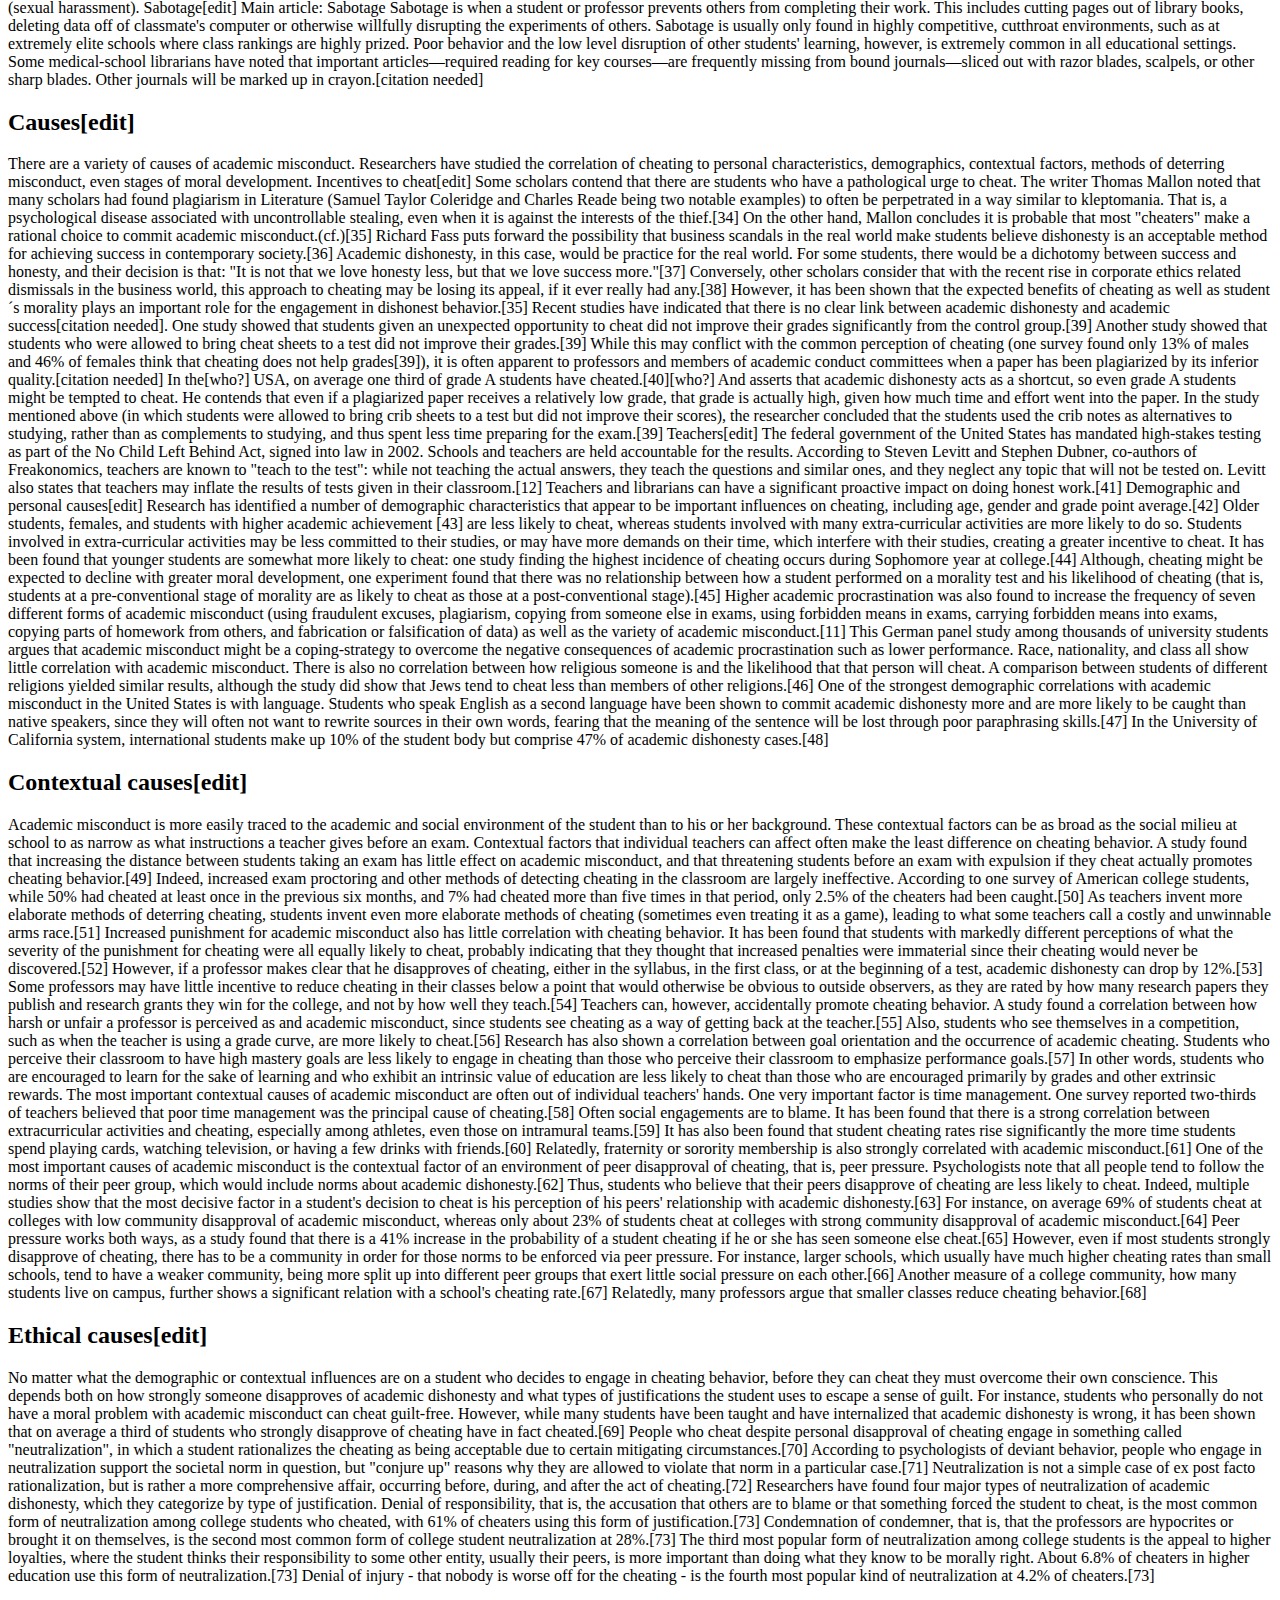
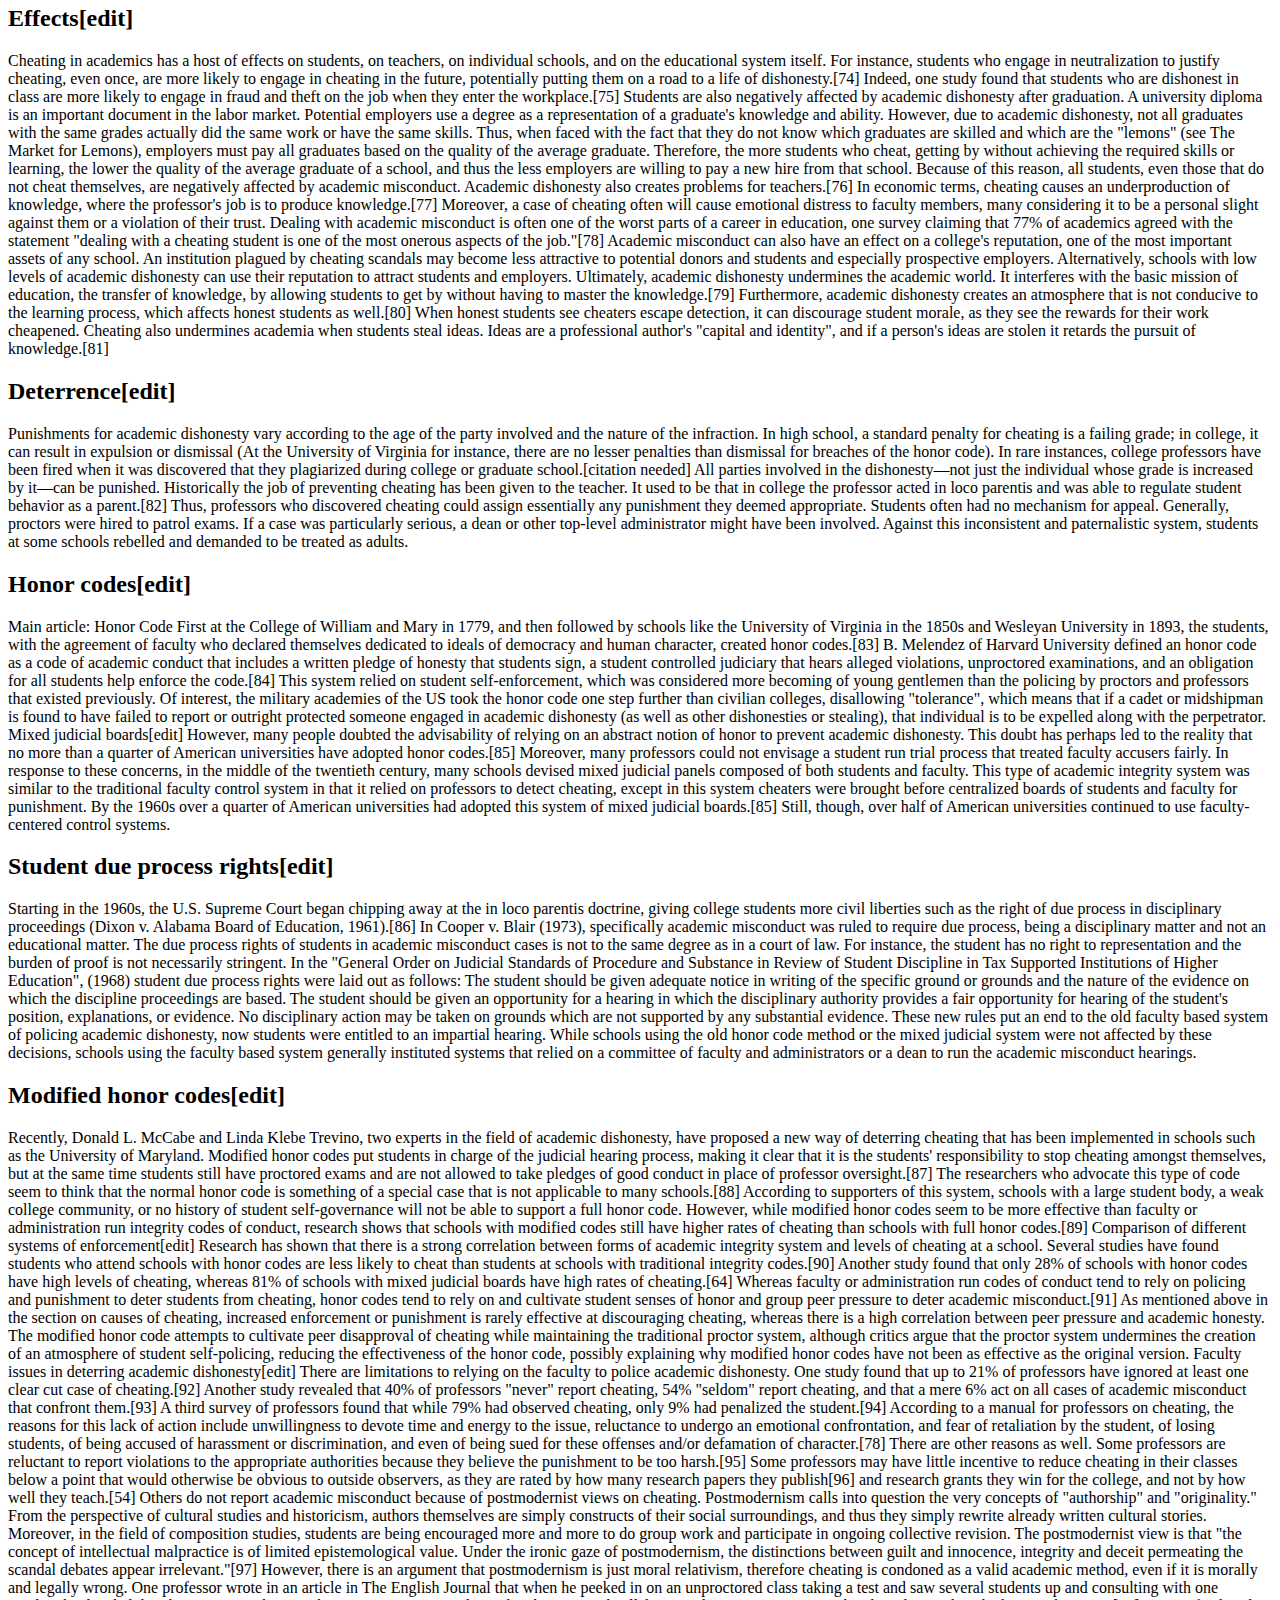
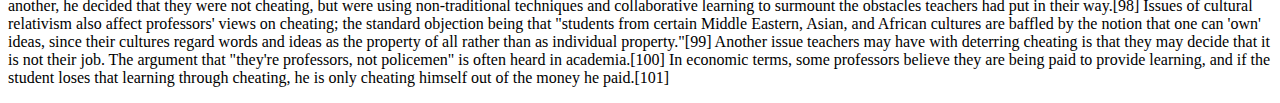
==== commit 0f4ed9ab: "update 1.01" ====
--- a/cheat.html
+++ b/cheat.html
@@ -12,7 +12,7 @@
 <a href="index.html">home</a>
 </li>
 <li>
-<a href="names.html">funny names</a>
+<a href="handling.html">Automobile Handling</a>
 </li>
 <li>
 <a href="gamut.html">Gamut</a>
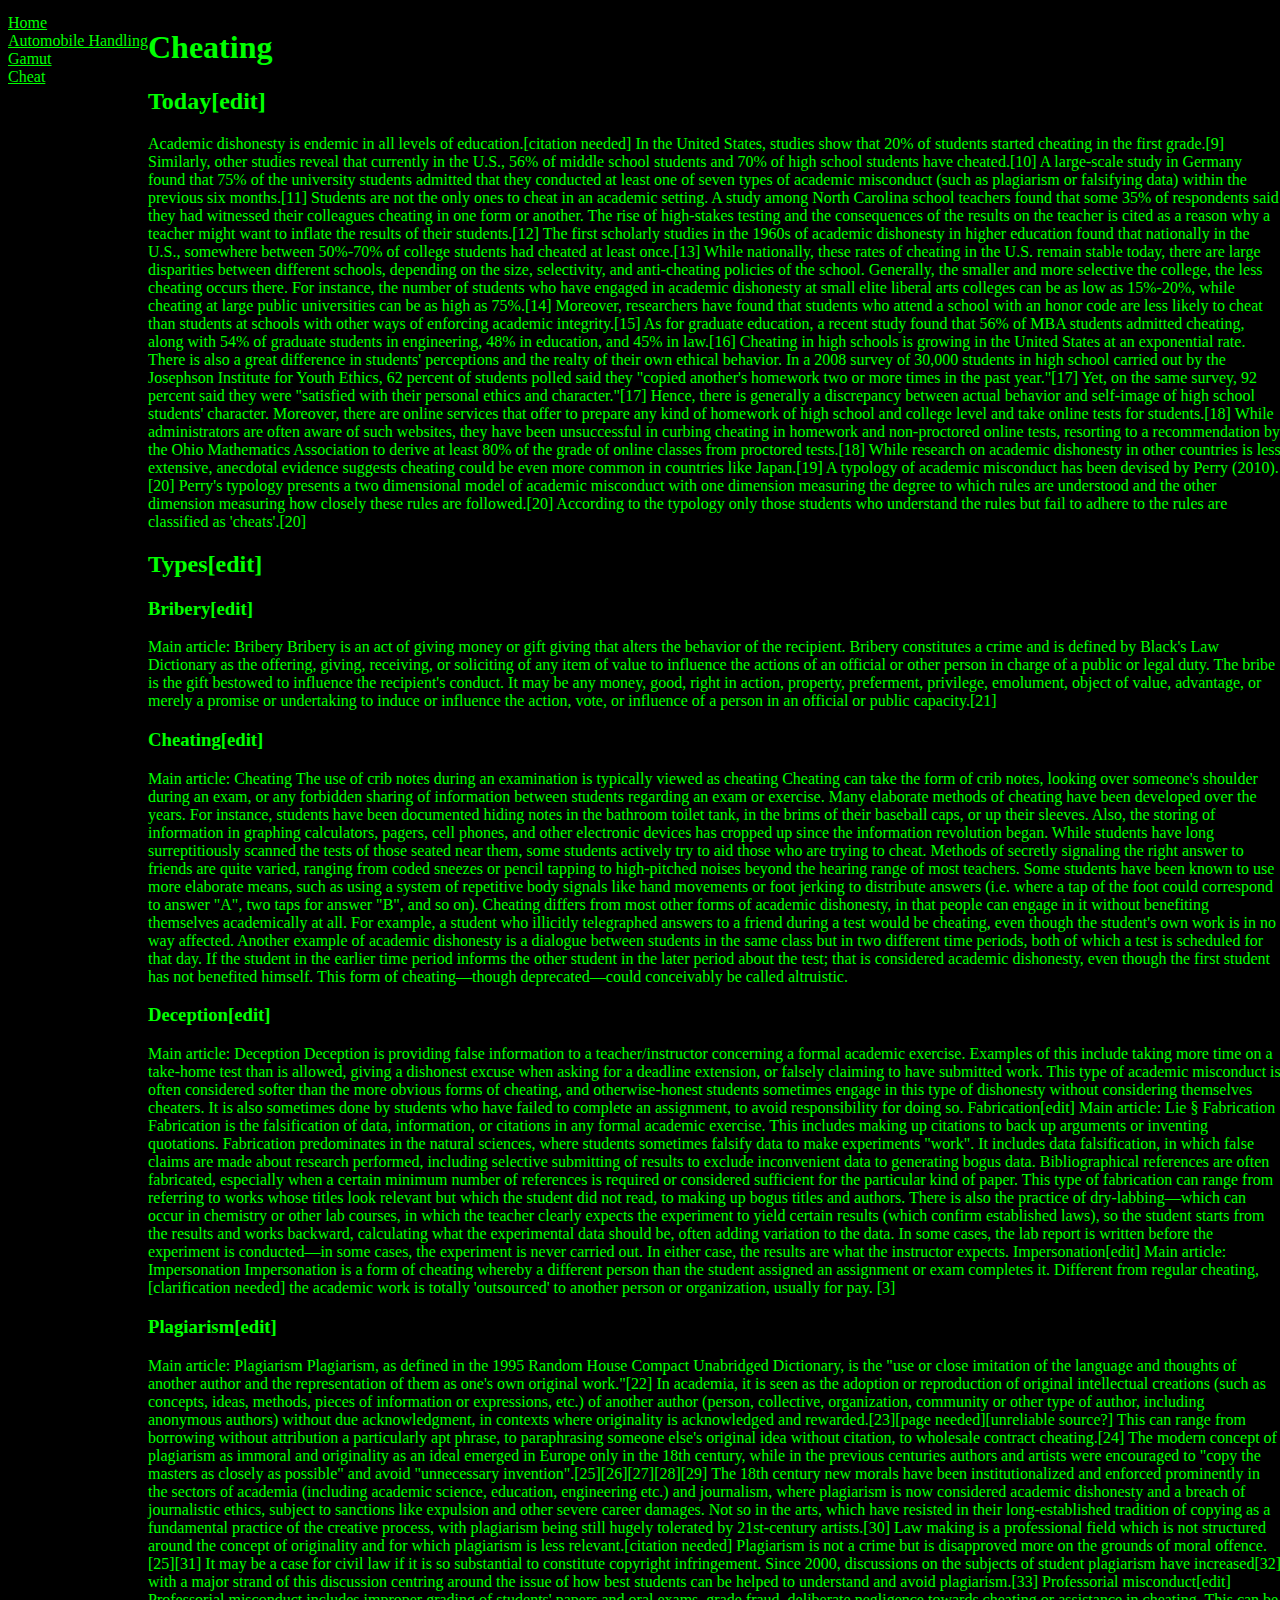
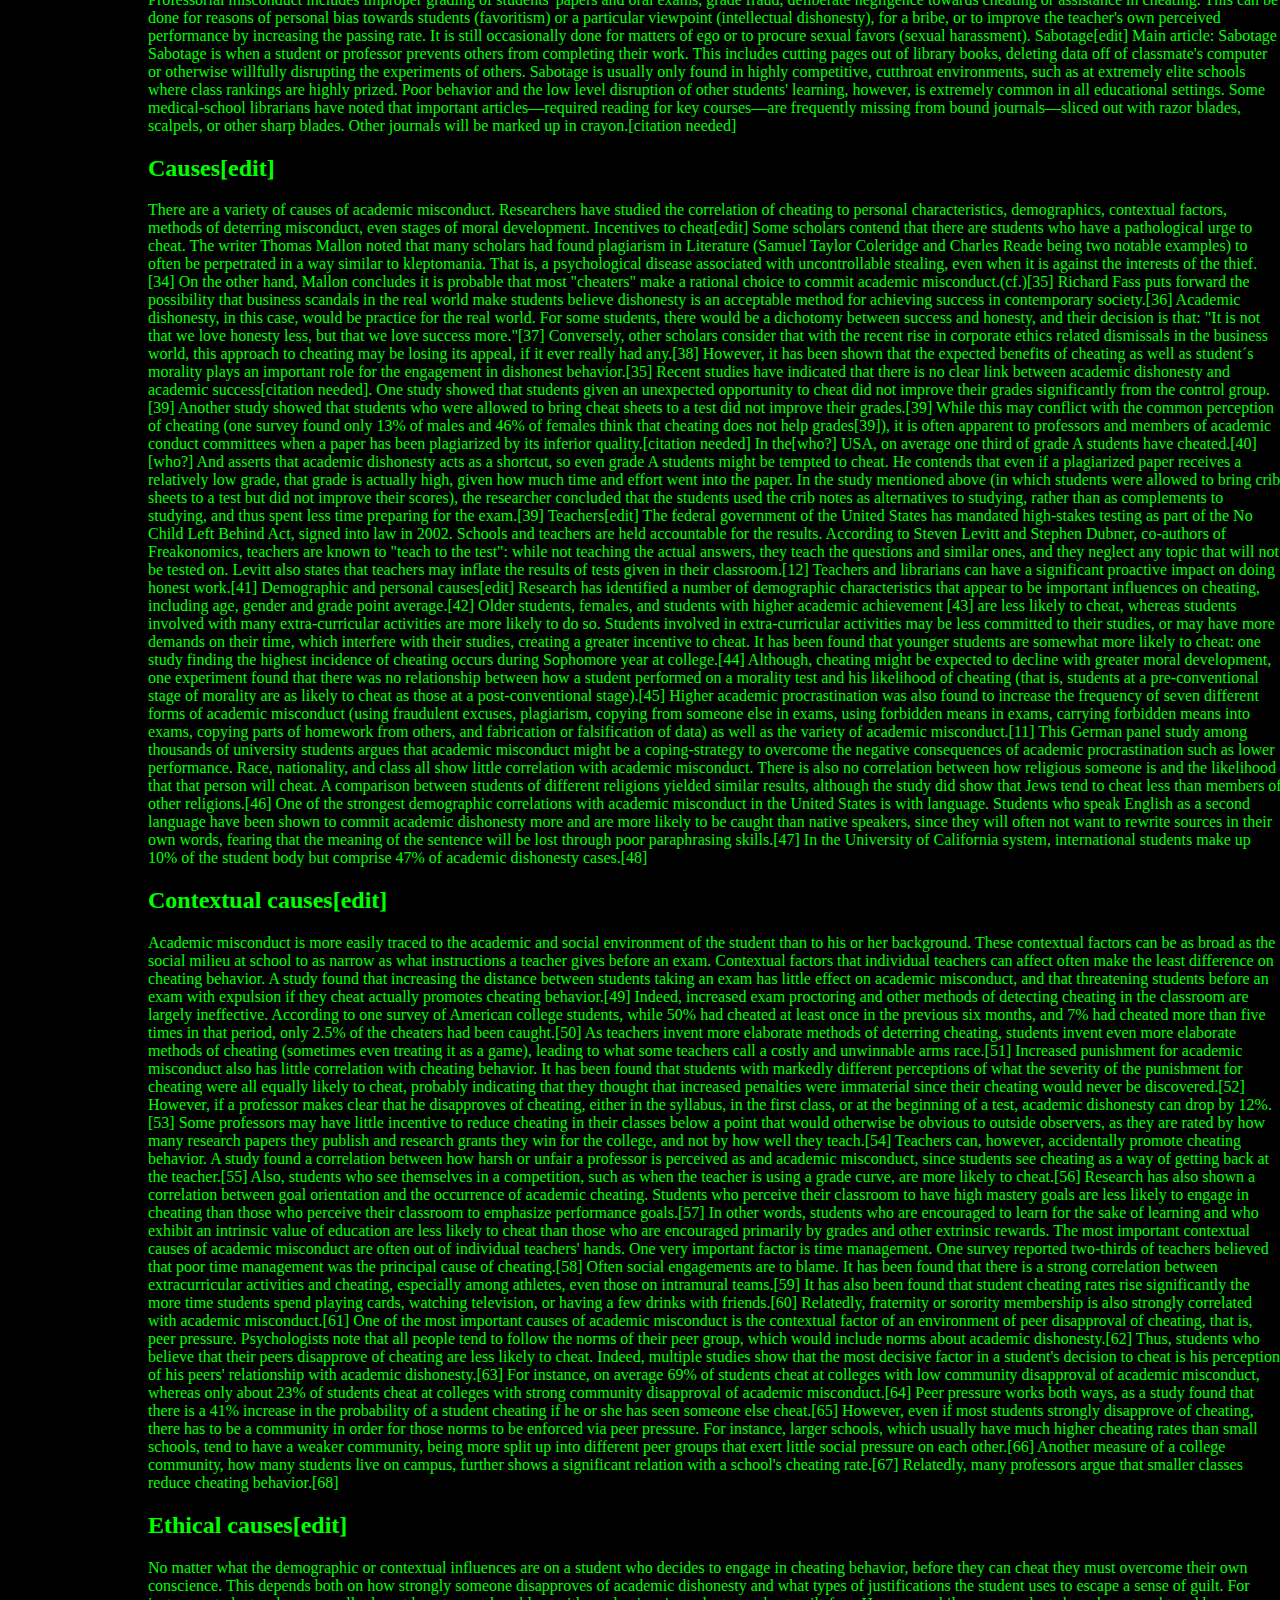
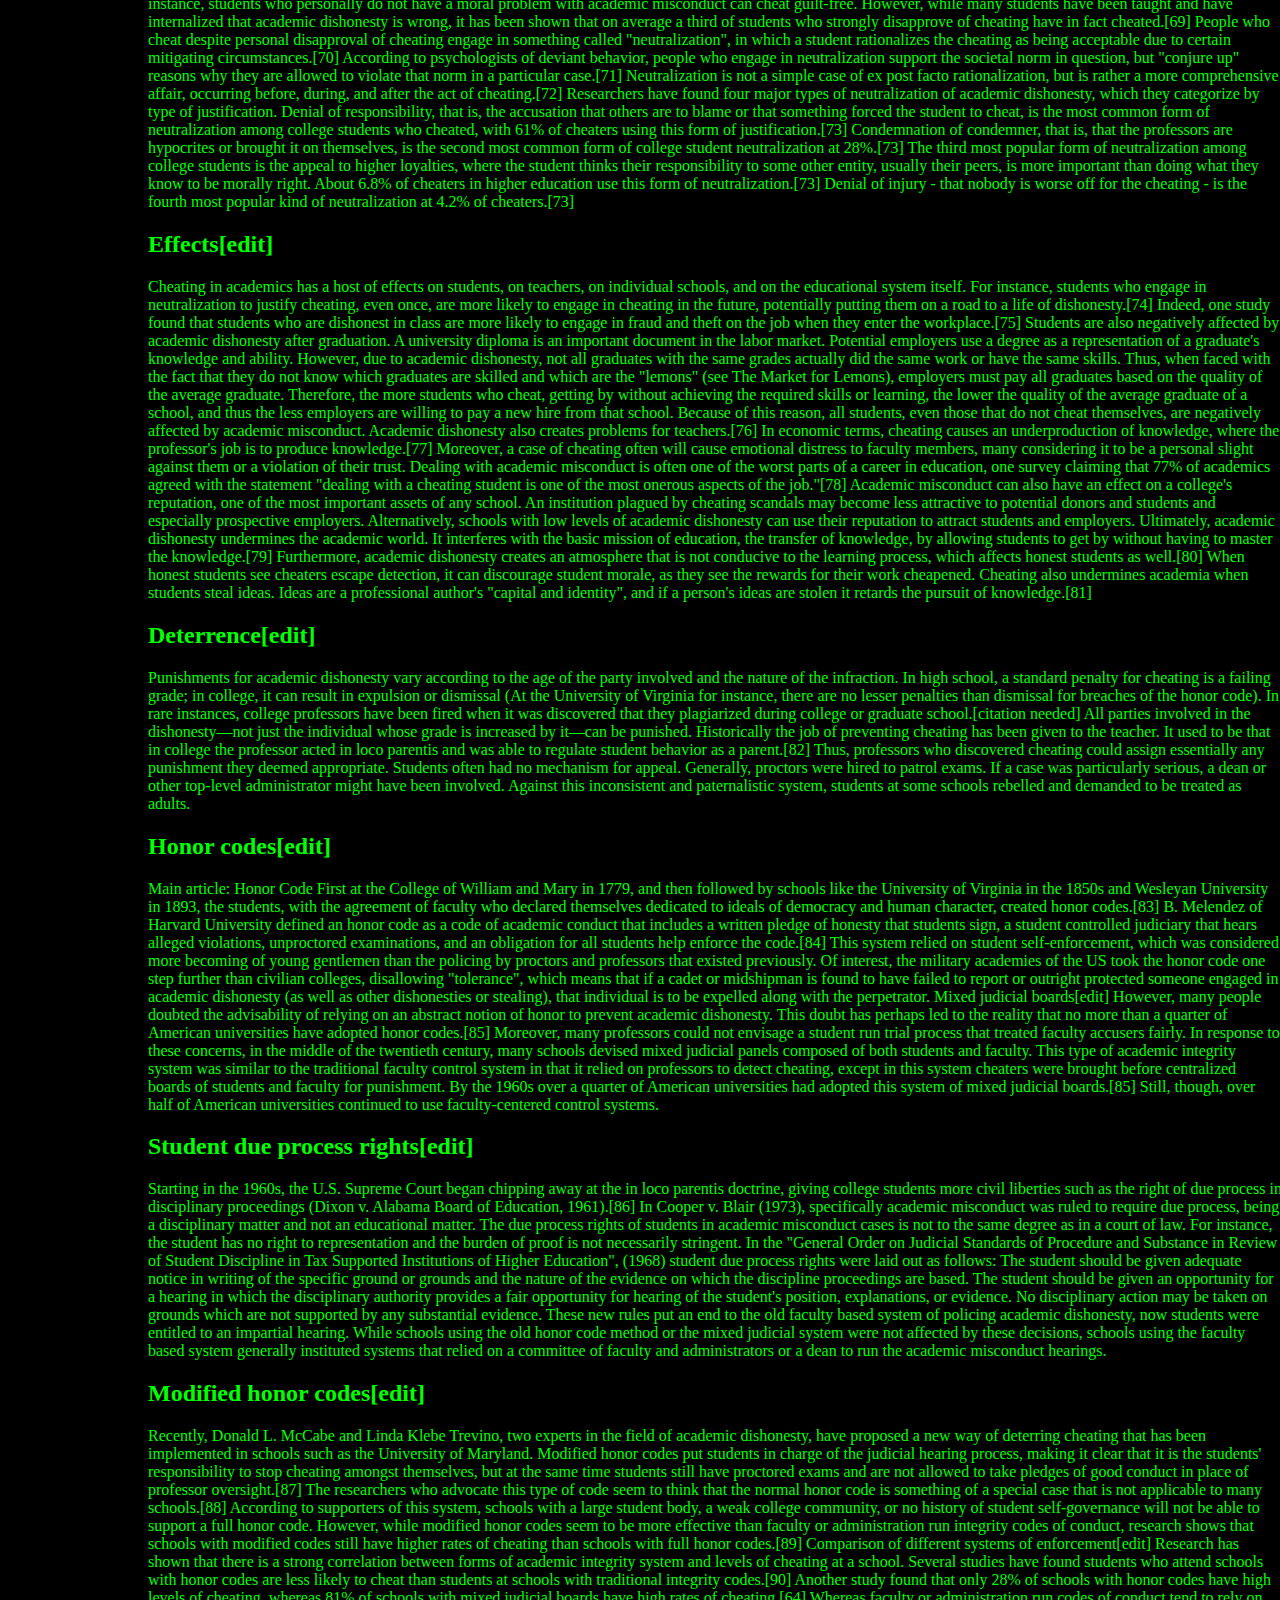
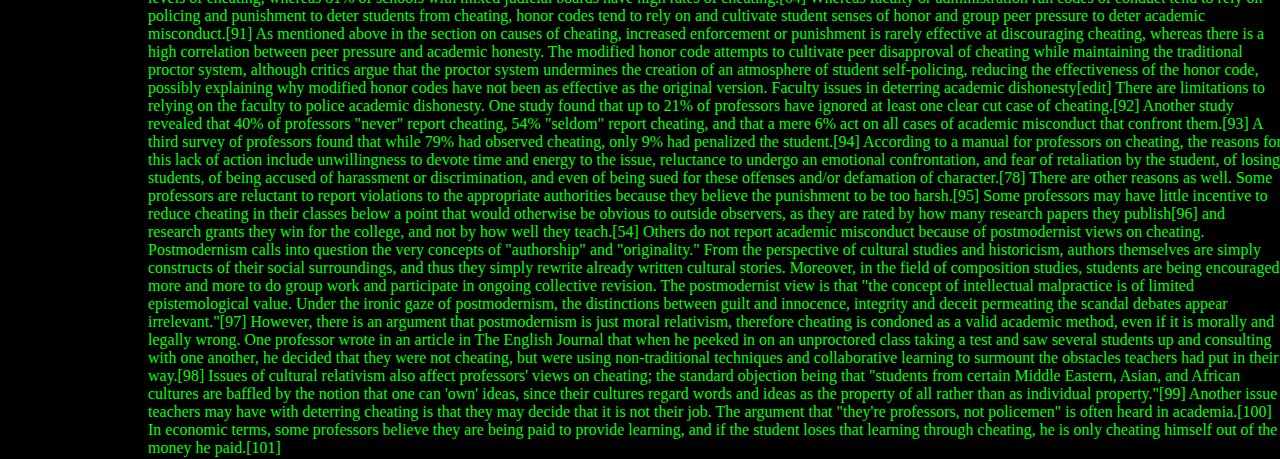
==== commit 5338225c: "Update 1.01" ====
--- a/cheat.html
+++ b/cheat.html
@@ -1,27 +1,29 @@
 <!DOCTYPE html>
 <html>
 <head>
-<title>
-Cheating
-</title>
+	<title>
+	Cheating
+	</title>
+	<link rel="stylesheet" href="default.css">
 </head>
 <body>
-<nav>
-<ul>
-<li>
-<a href="index.html">home</a>
-</li>
-<li>
-<a href="handling.html">Automobile Handling</a>
-</li>
-<li>
-<a href="gamut.html">Gamut</a>
-</li>
-<li>
-<a href="cheat.html">Cheat</a>
-</li>
-</ul>
-</nav>
+	<nav>
+	<ul class="nav">
+	<li>
+	<a href="index.html">Home</a>
+	</li>
+	<li>
+	<a href="handling.html">Automobile Handling</a>
+	</li>
+	<li>
+	<a href="gamut.html">Gamut</a>
+	</li>
+	<li>
+	<a href="cheat.html">Cheat</a>
+	</li>
+	</ul>
+	</nav>
+<div class="green">
 <p>
 <h1>
 Cheating
@@ -216,6 +218,6 @@
 
 Another issue teachers may have with deterring cheating is that they may decide that it is not their job. The argument that "they're professors, not policemen" is often heard in academia.[100] In economic terms, some professors believe they are being paid to provide learning, and if the student loses that learning through cheating, he is only cheating himself out of the money he paid.[101]
 </p>
-</font>
+</div>
 </body>
 </html>--- a/default.css
+++ b/default.css
@@ -0,0 +1,45 @@
+.green{
+background-color: #000000;
+color: #00FF00;
+margin: -10px;
+margin-bottom: -20px;
+padding-top: 10px;
+padding-left: 150px;
+}
+.glow{
+background-color: #00FF00;
+color: #000000;
+margin: -10px;
+margin-top: 50px;
+margin-bottom: 20px;
+padding-bottom: 20px;
+padding-top: 10px;
+padding-left: 150px;
+}
+
+body{
+background-color: #000000;
+}
+
+
+a:hover{
+display: block;
+padding-left: 10px;
+color: #000000;
+background-color: #00FF00;
+margin-left: -10px;
+}
+
+a{
+display: block;
+padding-left: 10px;
+color: #00FF00;
+background-color: #000000;
+margin-left: -10px;
+}
+
+ul.nav{
+margin-left: -40px;
+position: fixed;
+list-style-type: none;
+}
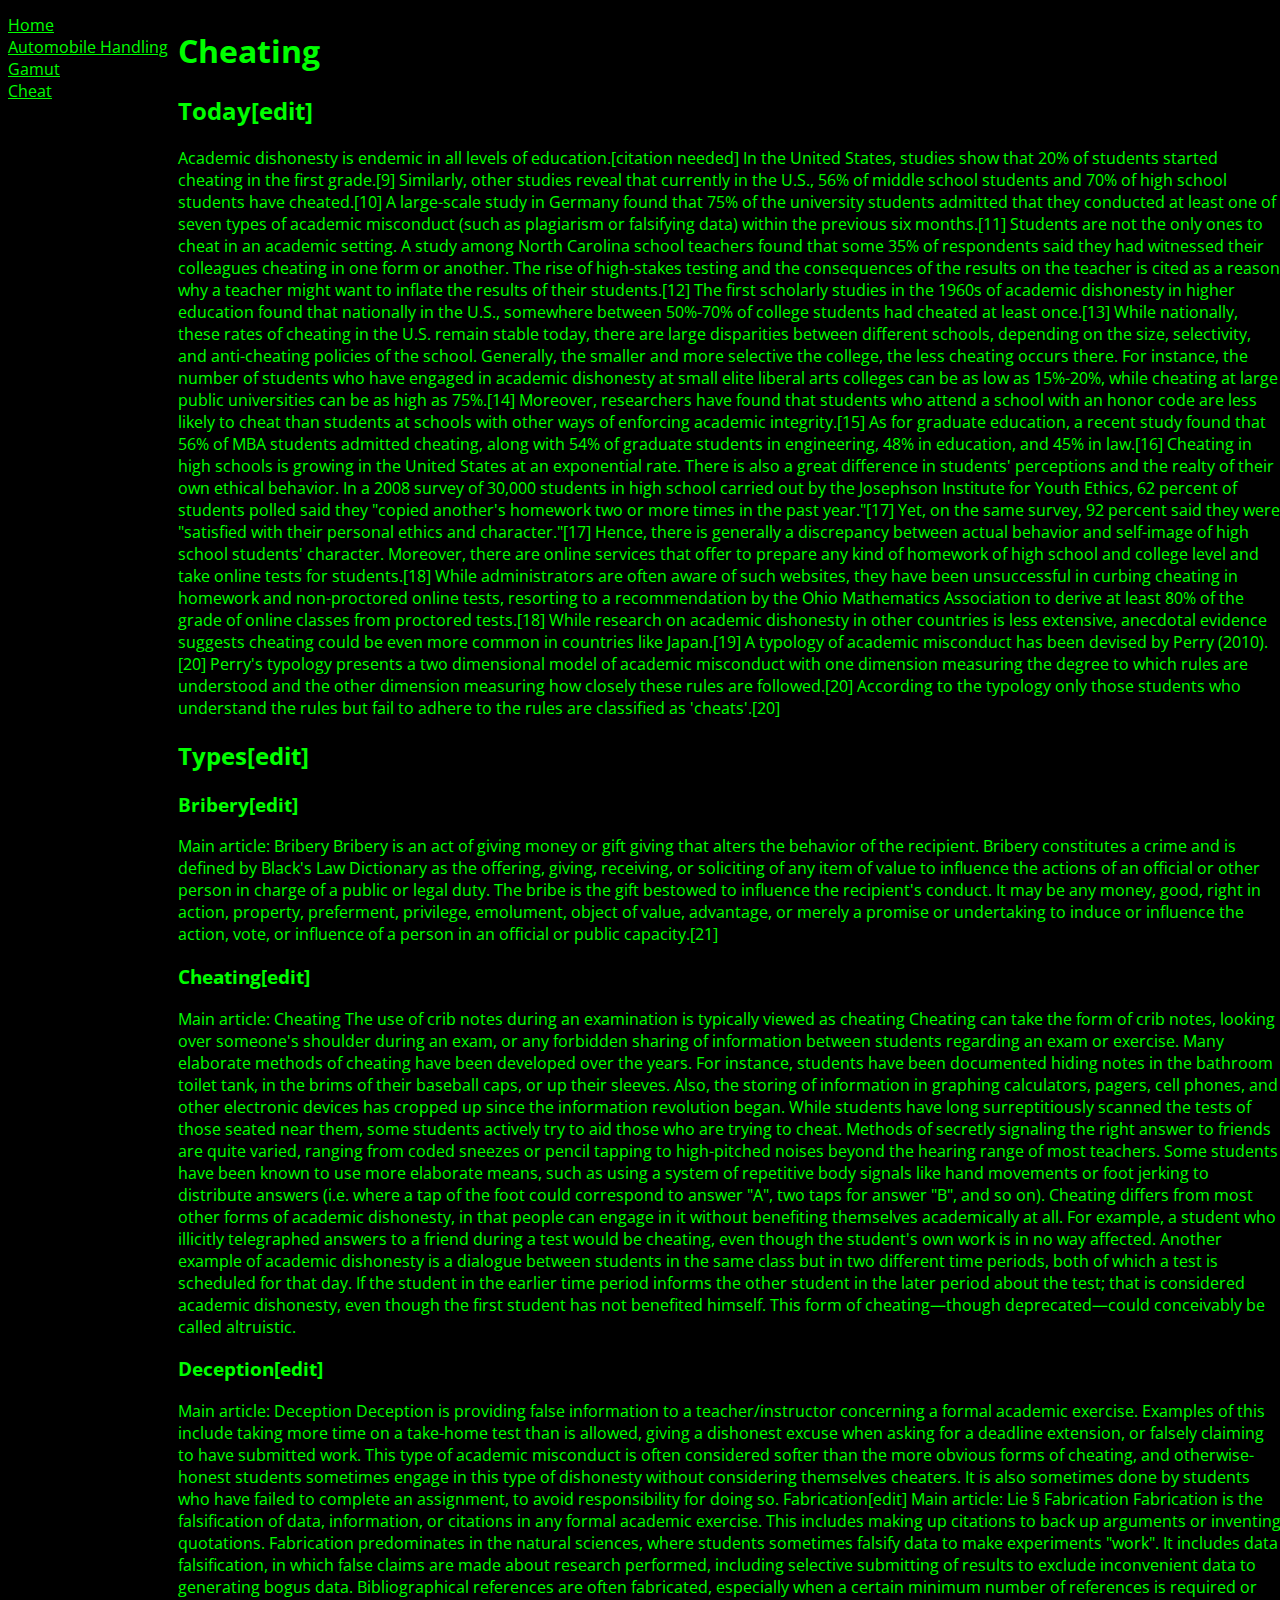
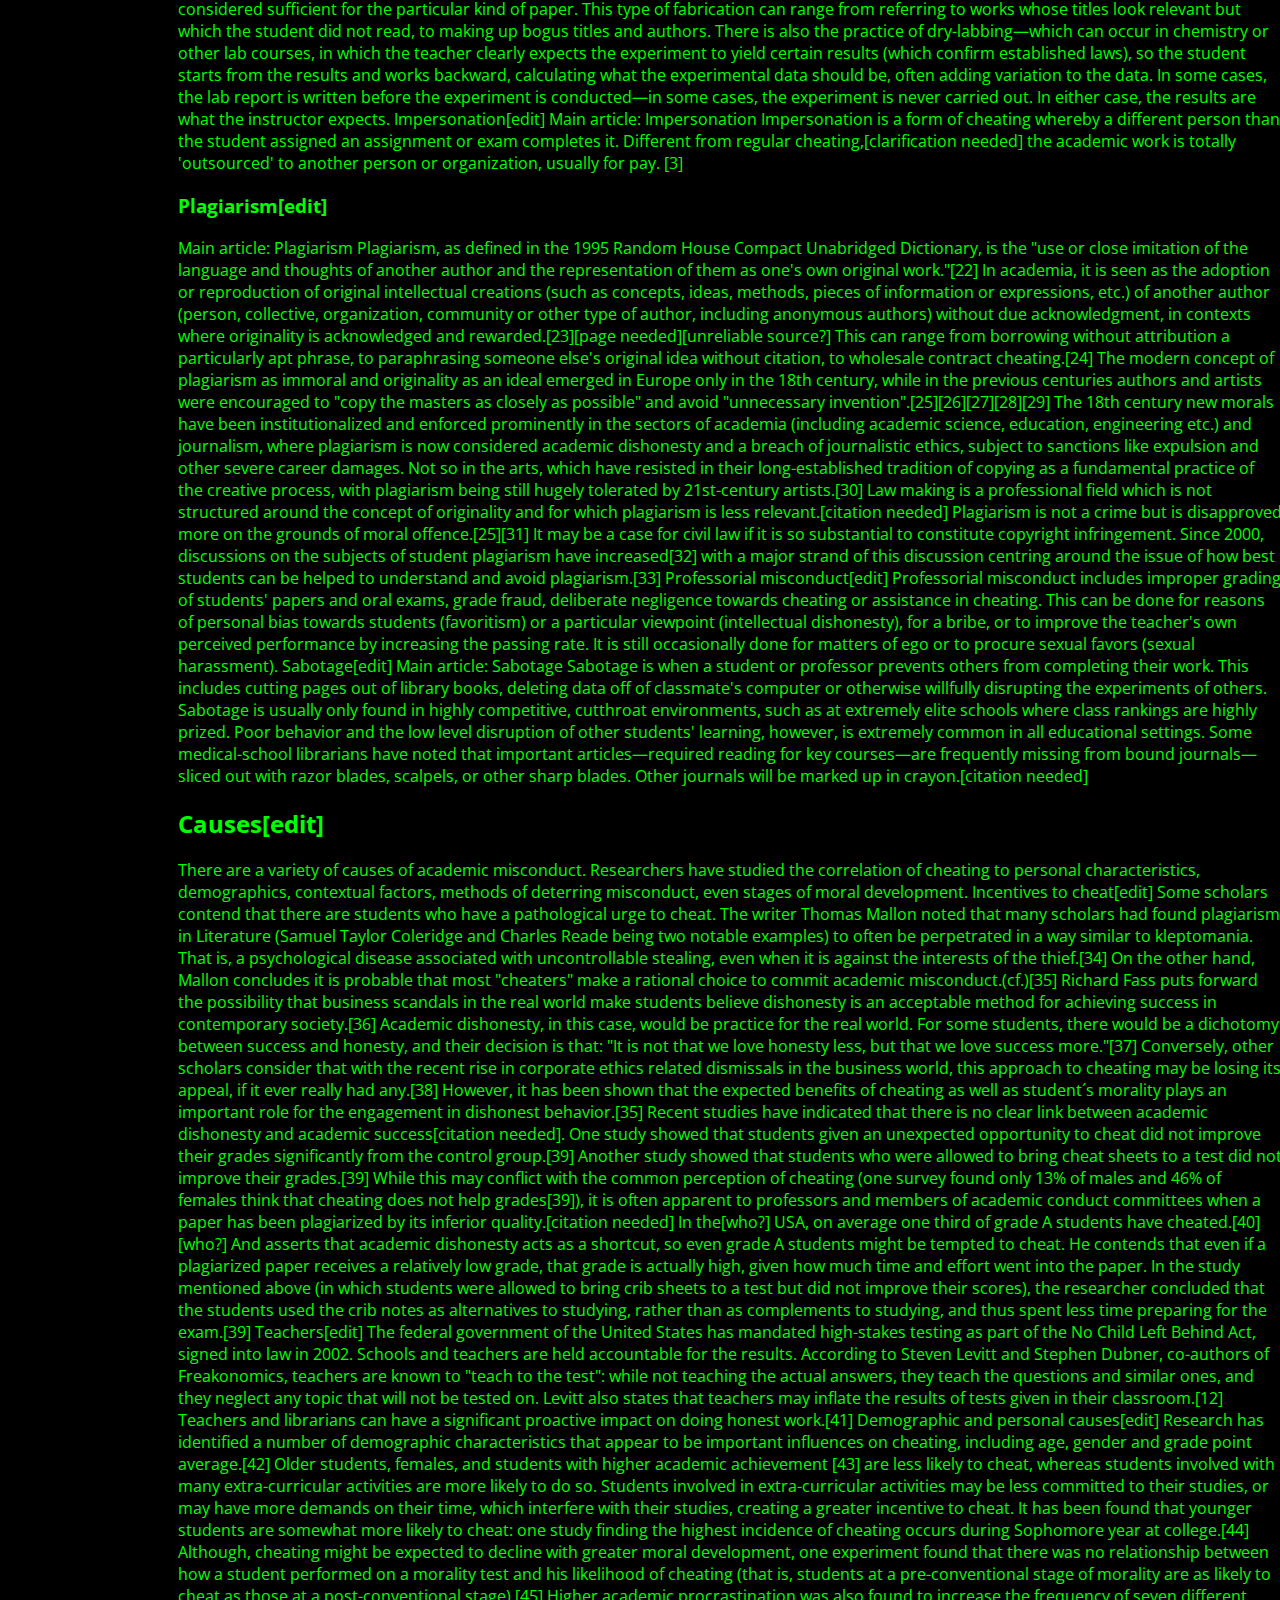
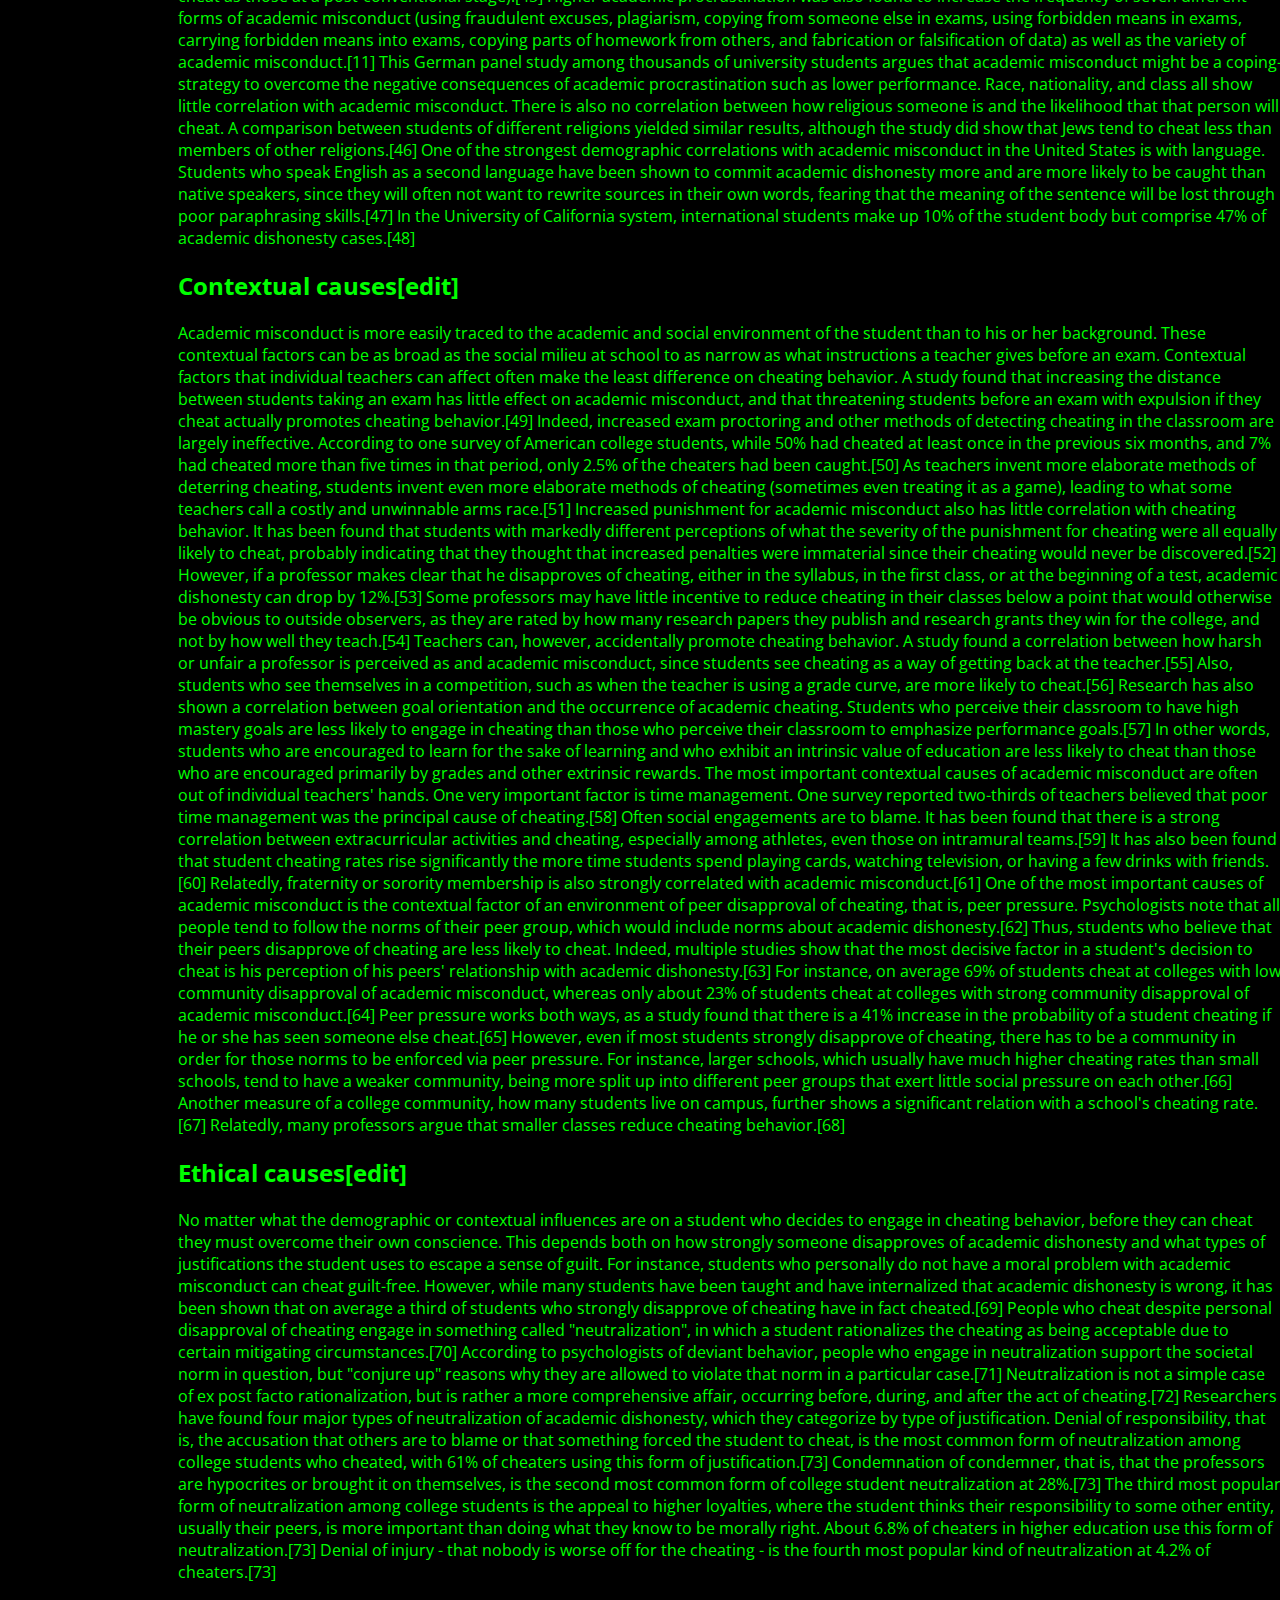
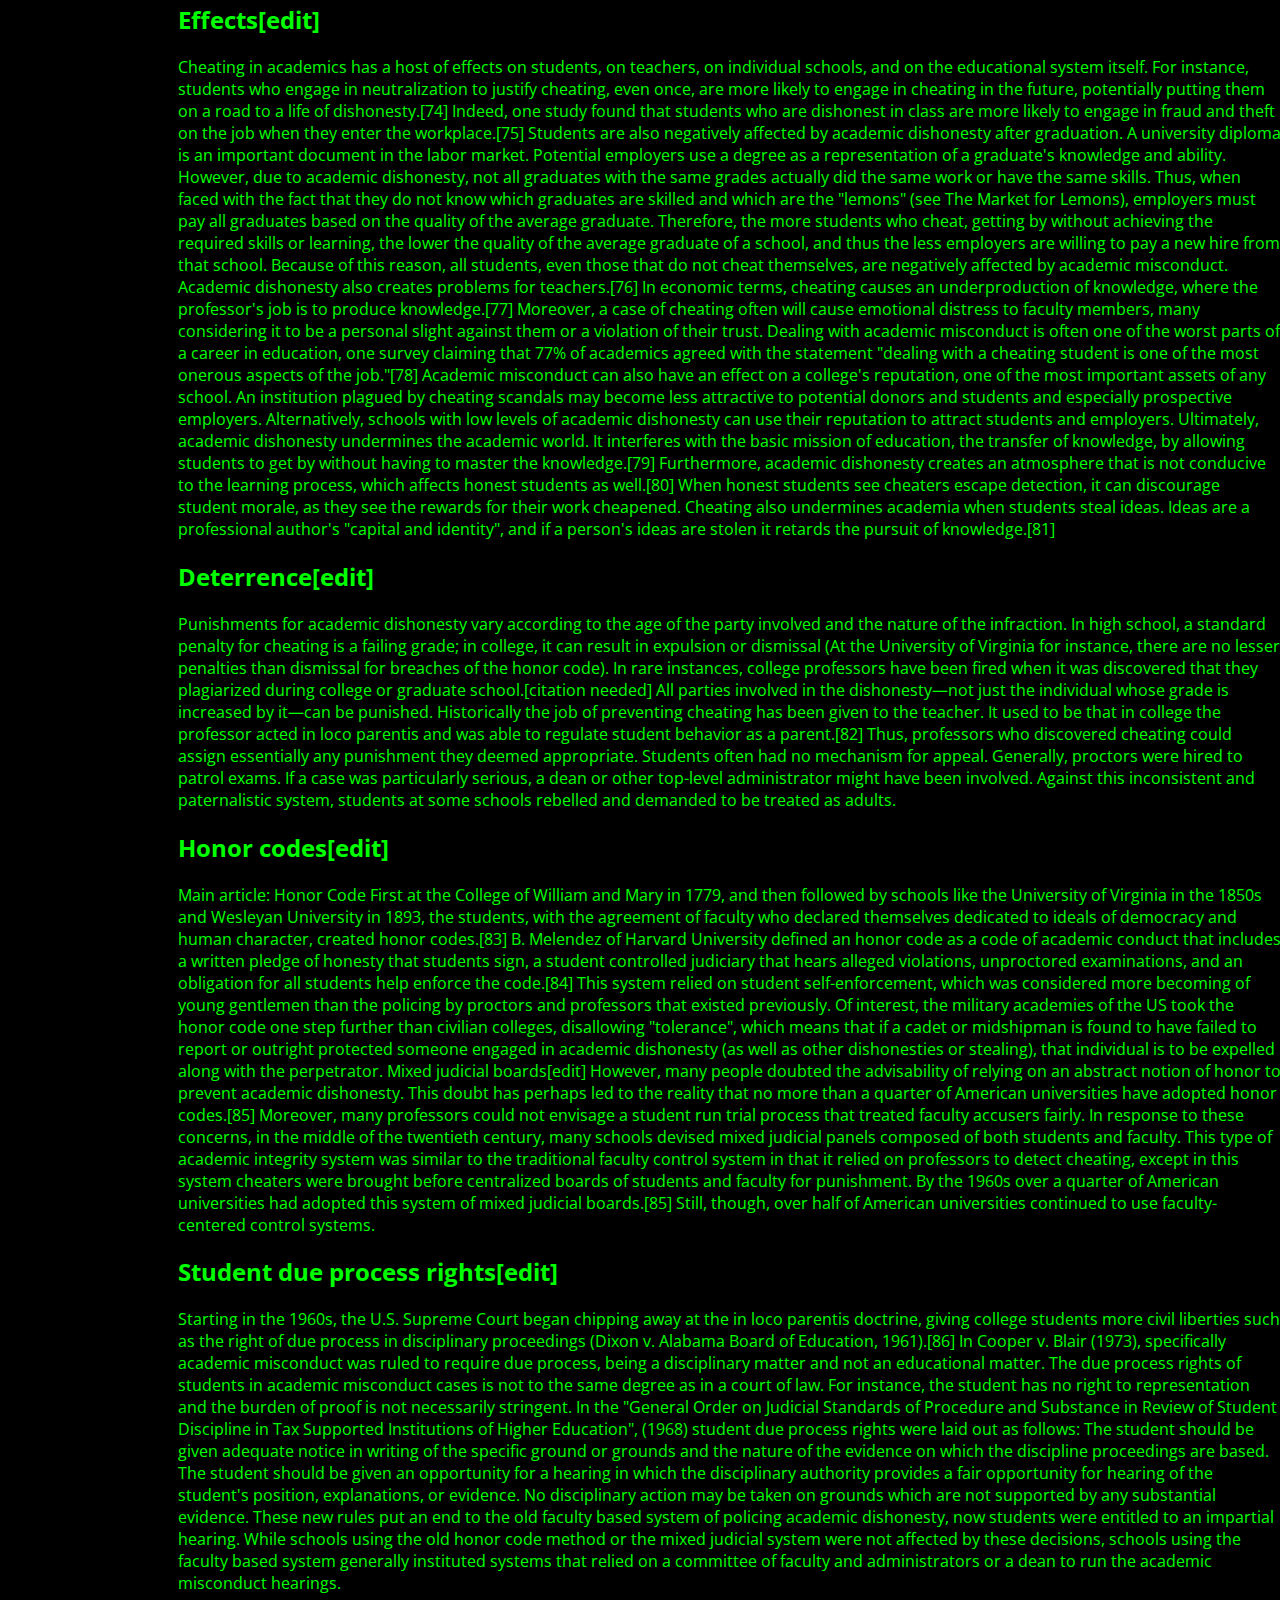
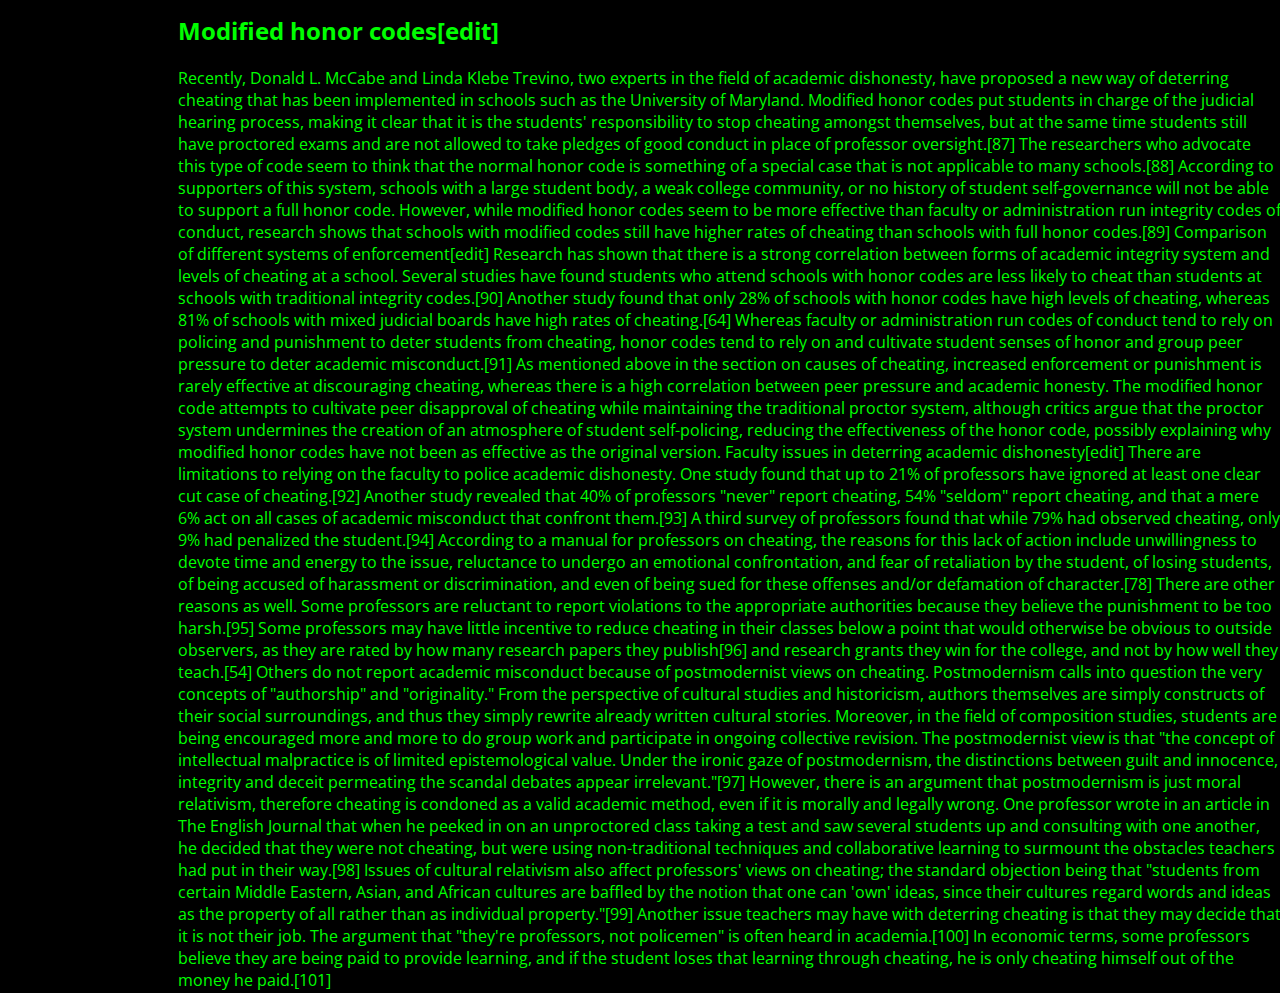
==== commit c06e8982: "update 1.01" ====
--- a/cheat.html
+++ b/cheat.html
@@ -5,6 +5,7 @@
 	Cheating
 	</title>
 	<link rel="stylesheet" href="default.css">
+	<link href='http://fonts.googleapis.com/css?family=Open+Sans' rel='stylesheet' type='text/css'>
 </head>
 <body>
 	<nav>
@@ -24,200 +25,200 @@
 	</ul>
 	</nav>
 <div class="green">
-<p>
-<h1>
-Cheating
-</h1>
-</p>
-
-<h2>
-Today[edit]
-</h2>
-<p>
-Academic dishonesty is endemic in all levels of education.[citation needed] In the United States, studies show that 20% of students started cheating in the first grade.[9] Similarly, other studies reveal that currently in the U.S., 56% of middle school students and 70% of high school students have cheated.[10] A large-scale study in Germany found that 75% of the university students admitted that they conducted at least one of seven types of academic misconduct (such as plagiarism or falsifying data) within the previous six months.[11]
-
-Students are not the only ones to cheat in an academic setting. A study among North Carolina school teachers found that some 35% of respondents said they had witnessed their colleagues cheating in one form or another. The rise of high-stakes testing and the consequences of the results on the teacher is cited as a reason why a teacher might want to inflate the results of their students.[12]
-
-The first scholarly studies in the 1960s of academic dishonesty in higher education found that nationally in the U.S., somewhere between 50%-70% of college students had cheated at least once.[13] While nationally, these rates of cheating in the U.S. remain stable today, there are large disparities between different schools, depending on the size, selectivity, and anti-cheating policies of the school. Generally, the smaller and more selective the college, the less cheating occurs there. For instance, the number of students who have engaged in academic dishonesty at small elite liberal arts colleges can be as low as 15%-20%, while cheating at large public universities can be as high as 75%.[14] Moreover, researchers have found that students who attend a school with an honor code are less likely to cheat than students at schools with other ways of enforcing academic integrity.[15] As for graduate education, a recent study found that 56% of MBA students admitted cheating, along with 54% of graduate students in engineering, 48% in education, and 45% in law.[16]
-
-Cheating in high schools is growing in the United States at an exponential rate. There is also a great difference in students' perceptions and the realty of their own ethical behavior. In a 2008 survey of 30,000 students in high school carried out by the Josephson Institute for Youth Ethics, 62 percent of students polled said they "copied another's homework two or more times in the past year."[17] Yet, on the same survey, 92 percent said they were "satisfied with their personal ethics and character."[17] Hence, there is generally a discrepancy between actual behavior and self-image of high school students' character.
-
-Moreover, there are online services that offer to prepare any kind of homework of high school and college level and take online tests for students.[18] While administrators are often aware of such websites, they have been unsuccessful in curbing cheating in homework and non-proctored online tests, resorting to a recommendation by the Ohio Mathematics Association to derive at least 80% of the grade of online classes from proctored tests.[18]
-
-While research on academic dishonesty in other countries is less extensive, anecdotal evidence suggests cheating could be even more common in countries like Japan.[19]
-
-A typology of academic misconduct has been devised by Perry (2010).[20] Perry's typology presents a two dimensional model of academic misconduct with one dimension measuring the degree to which rules are understood and the other dimension measuring how closely these rules are followed.[20] According to the typology only those students who understand the rules but fail to adhere to the rules are classified as 'cheats'.[20]
-</p>
-<h2>
-Types[edit]
-</h2>
-<h3>
-Bribery[edit]
-</h3>
-<p>
-Main article: Bribery
-Bribery is an act of giving money or gift giving that alters the behavior of the recipient. Bribery constitutes a crime and is defined by Black's Law Dictionary as the offering, giving, receiving, or soliciting of any item of value to influence the actions of an official or other person in charge of a public or legal duty.
-
-The bribe is the gift bestowed to influence the recipient's conduct. It may be any money, good, right in action, property, preferment, privilege, emolument, object of value, advantage, or merely a promise or undertaking to induce or influence the action, vote, or influence of a person in an official or public capacity.[21]
-</p>
-<h3>
-Cheating[edit]
-</h3>
-<p>
-Main article: Cheating
-
-The use of crib notes during an examination is typically viewed as cheating
-Cheating can take the form of crib notes, looking over someone's shoulder during an exam, or any forbidden sharing of information between students regarding an exam or exercise. Many elaborate methods of cheating have been developed over the years. For instance, students have been documented hiding notes in the bathroom toilet tank, in the brims of their baseball caps, or up their sleeves. Also, the storing of information in graphing calculators, pagers, cell phones, and other electronic devices has cropped up since the information revolution began. While students have long surreptitiously scanned the tests of those seated near them, some students actively try to aid those who are trying to cheat. Methods of secretly signaling the right answer to friends are quite varied, ranging from coded sneezes or pencil tapping to high-pitched noises beyond the hearing range of most teachers. Some students have been known to use more elaborate means, such as using a system of repetitive body signals like hand movements or foot jerking to distribute answers (i.e. where a tap of the foot could correspond to answer "A", two taps for answer "B", and so on).
-
-Cheating differs from most other forms of academic dishonesty, in that people can engage in it without benefiting themselves academically at all. For example, a student who illicitly telegraphed answers to a friend during a test would be cheating, even though the student's own work is in no way affected. Another example of academic dishonesty is a dialogue between students in the same class but in two different time periods, both of which a test is scheduled for that day. If the student in the earlier time period informs the other student in the later period about the test; that is considered academic dishonesty, even though the first student has not benefited himself. This form of cheating—though deprecated—could conceivably be called altruistic.
-</p>
-<h3>
-Deception[edit]
-</h3>
-<p>
-Main article: Deception
-Deception is providing false information to a teacher/instructor concerning a formal academic exercise. Examples of this include taking more time on a take-home test than is allowed, giving a dishonest excuse when asking for a deadline extension, or falsely claiming to have submitted work. This type of academic misconduct is often considered softer than the more obvious forms of cheating, and otherwise-honest students sometimes engage in this type of dishonesty without considering themselves cheaters. It is also sometimes done by students who have failed to complete an assignment, to avoid responsibility for doing so.
-
-Fabrication[edit]
-Main article: Lie § Fabrication
-Fabrication is the falsification of data, information, or citations in any formal academic exercise. This includes making up citations to back up arguments or inventing quotations. Fabrication predominates in the natural sciences, where students sometimes falsify data to make experiments "work". It includes data falsification, in which false claims are made about research performed, including selective submitting of results to exclude inconvenient data to generating bogus data.
-
-Bibliographical references are often fabricated, especially when a certain minimum number of references is required or considered sufficient for the particular kind of paper. This type of fabrication can range from referring to works whose titles look relevant but which the student did not read, to making up bogus titles and authors.
-
-There is also the practice of dry-labbing—which can occur in chemistry or other lab courses, in which the teacher clearly expects the experiment to yield certain results (which confirm established laws), so the student starts from the results and works backward, calculating what the experimental data should be, often adding variation to the data. In some cases, the lab report is written before the experiment is conducted—in some cases, the experiment is never carried out. In either case, the results are what the instructor expects.
-
-Impersonation[edit]
-Main article: Impersonation
-Impersonation is a form of cheating whereby a different person than the student assigned an assignment or exam completes it. Different from regular cheating,[clarification needed] the academic work is totally 'outsourced' to another person or organization, usually for pay. [3]
-</p>
-<h3>
-Plagiarism[edit]
-</h3>
-<p>
-Main article: Plagiarism
-Plagiarism, as defined in the 1995 Random House Compact Unabridged Dictionary, is the "use or close imitation of the language and thoughts of another author and the representation of them as one's own original work."[22] In academia, it is seen as the adoption or reproduction of original intellectual creations (such as concepts, ideas, methods, pieces of information or expressions, etc.) of another author (person, collective, organization, community or other type of author, including anonymous authors) without due acknowledgment, in contexts where originality is acknowledged and rewarded.[23][page needed][unreliable source?] This can range from borrowing without attribution a particularly apt phrase, to paraphrasing someone else's original idea without citation, to wholesale contract cheating.[24]
-
-The modern concept of plagiarism as immoral and originality as an ideal emerged in Europe only in the 18th century, while in the previous centuries authors and artists were encouraged to "copy the masters as closely as possible" and avoid "unnecessary invention".[25][26][27][28][29] The 18th century new morals have been institutionalized and enforced prominently in the sectors of academia (including academic science, education, engineering etc.) and journalism, where plagiarism is now considered academic dishonesty and a breach of journalistic ethics, subject to sanctions like expulsion and other severe career damages. Not so in the arts, which have resisted in their long-established tradition of copying as a fundamental practice of the creative process, with plagiarism being still hugely tolerated by 21st-century artists.[30] Law making is a professional field which is not structured around the concept of originality and for which plagiarism is less relevant.[citation needed]
-
-Plagiarism is not a crime but is disapproved more on the grounds of moral offence.[25][31] It may be a case for civil law if it is so substantial to constitute copyright infringement.
-
-Since 2000, discussions on the subjects of student plagiarism have increased[32] with a major strand of this discussion centring around the issue of how best students can be helped to understand and avoid plagiarism.[33]
-
-Professorial misconduct[edit]
-Professorial misconduct includes improper grading of students' papers and oral exams, grade fraud, deliberate negligence towards cheating or assistance in cheating. This can be done for reasons of personal bias towards students (favoritism) or a particular viewpoint (intellectual dishonesty), for a bribe, or to improve the teacher's own perceived performance by increasing the passing rate. It is still occasionally done for matters of ego or to procure sexual favors (sexual harassment).
-
-Sabotage[edit]
-Main article: Sabotage
-Sabotage is when a student or professor prevents others from completing their work. This includes cutting pages out of library books, deleting data off of classmate's computer or otherwise willfully disrupting the experiments of others. Sabotage is usually only found in highly competitive, cutthroat environments, such as at extremely elite schools where class rankings are highly prized. Poor behavior and the low level disruption of other students' learning, however, is extremely common in all educational settings. Some medical-school librarians have noted that important articles—required reading for key courses—are frequently missing from bound journals—sliced out with razor blades, scalpels, or other sharp blades. Other journals will be marked up in crayon.[citation needed]
-</p>
-<h2>
-Causes[edit]
-</h2>
-</p>
-There are a variety of causes of academic misconduct. Researchers have studied the correlation of cheating to personal characteristics, demographics, contextual factors, methods of deterring misconduct, even stages of moral development.
-
-Incentives to cheat[edit]
-Some scholars contend that there are students who have a pathological urge to cheat. The writer Thomas Mallon noted that many scholars had found plagiarism in Literature (Samuel Taylor Coleridge and Charles Reade being two notable examples) to often be perpetrated in a way similar to kleptomania. That is, a psychological disease associated with uncontrollable stealing, even when it is against the interests of the thief.[34] On the other hand, Mallon concludes it is probable that most "cheaters" make a rational choice to commit academic misconduct.(cf.)[35]
-
-Richard Fass puts forward the possibility that business scandals in the real world make students believe dishonesty is an acceptable method for achieving success in contemporary society.[36] Academic dishonesty, in this case, would be practice for the real world. For some students, there would be a dichotomy between success and honesty, and their decision is that: "It is not that we love honesty less, but that we love success more."[37] Conversely, other scholars consider that with the recent rise in corporate ethics related dismissals in the business world, this approach to cheating may be losing its appeal, if it ever really had any.[38] However, it has been shown that the expected benefits of cheating as well as student´s morality plays an important role for the engagement in dishonest behavior.[35]
-
-Recent studies have indicated that there is no clear link between academic dishonesty and academic success[citation needed]. One study showed that students given an unexpected opportunity to cheat did not improve their grades significantly from the control group.[39] Another study showed that students who were allowed to bring cheat sheets to a test did not improve their grades.[39] While this may conflict with the common perception of cheating (one survey found only 13% of males and 46% of females think that cheating does not help grades[39]), it is often apparent to professors and members of academic conduct committees when a paper has been plagiarized by its inferior quality.[citation needed]
-
-In the[who?] USA, on average one third of grade A students have cheated.[40][who?] And asserts that academic dishonesty acts as a shortcut, so even grade A students might be tempted to cheat. He contends that even if a plagiarized paper receives a relatively low grade, that grade is actually high, given how much time and effort went into the paper. In the study mentioned above (in which students were allowed to bring crib sheets to a test but did not improve their scores), the researcher concluded that the students used the crib notes as alternatives to studying, rather than as complements to studying, and thus spent less time preparing for the exam.[39]
-
-Teachers[edit]
-The federal government of the United States has mandated high-stakes testing as part of the No Child Left Behind Act, signed into law in 2002. Schools and teachers are held accountable for the results. According to Steven Levitt and Stephen Dubner, co-authors of Freakonomics, teachers are known to "teach to the test": while not teaching the actual answers, they teach the questions and similar ones, and they neglect any topic that will not be tested on. Levitt also states that teachers may inflate the results of tests given in their classroom.[12] Teachers and librarians can have a significant proactive impact on doing honest work.[41]
-
-Demographic and personal causes[edit]
-Research has identified a number of demographic characteristics that appear to be important influences on cheating, including age, gender and grade point average.[42] Older students, females, and students with higher academic achievement [43] are less likely to cheat, whereas students involved with many extra-curricular activities are more likely to do so. Students involved in extra-curricular activities may be less committed to their studies, or may have more demands on their time, which interfere with their studies, creating a greater incentive to cheat. It has been found that younger students are somewhat more likely to cheat: one study finding the highest incidence of cheating occurs during Sophomore year at college.[44] Although, cheating might be expected to decline with greater moral development, one experiment found that there was no relationship between how a student performed on a morality test and his likelihood of cheating (that is, students at a pre-conventional stage of morality are as likely to cheat as those at a post-conventional stage).[45] Higher academic procrastination was also found to increase the frequency of seven different forms of academic misconduct (using fraudulent excuses, plagiarism, copying from someone else in exams, using forbidden means in exams, carrying forbidden means into exams, copying parts of homework from others, and fabrication or falsification of data) as well as the variety of academic misconduct.[11] This German panel study among thousands of university students argues that academic misconduct might be a coping-strategy to overcome the negative consequences of academic procrastination such as lower performance.
-
-Race, nationality, and class all show little correlation with academic misconduct. There is also no correlation between how religious someone is and the likelihood that that person will cheat. A comparison between students of different religions yielded similar results, although the study did show that Jews tend to cheat less than members of other religions.[46] One of the strongest demographic correlations with academic misconduct in the United States is with language. Students who speak English as a second language have been shown to commit academic dishonesty more and are more likely to be caught than native speakers, since they will often not want to rewrite sources in their own words, fearing that the meaning of the sentence will be lost through poor paraphrasing skills.[47] In the University of California system, international students make up 10% of the student body but comprise 47% of academic dishonesty cases.[48]
-</p>
-<h2>
-Contextual causes[edit]
-</h2>
-<p>
-Academic misconduct is more easily traced to the academic and social environment of the student than to his or her background. These contextual factors can be as broad as the social milieu at school to as narrow as what instructions a teacher gives before an exam.
-
-Contextual factors that individual teachers can affect often make the least difference on cheating behavior. A study found that increasing the distance between students taking an exam has little effect on academic misconduct, and that threatening students before an exam with expulsion if they cheat actually promotes cheating behavior.[49] Indeed, increased exam proctoring and other methods of detecting cheating in the classroom are largely ineffective. According to one survey of American college students, while 50% had cheated at least once in the previous six months, and 7% had cheated more than five times in that period, only 2.5% of the cheaters had been caught.[50] As teachers invent more elaborate methods of deterring cheating, students invent even more elaborate methods of cheating (sometimes even treating it as a game), leading to what some teachers call a costly and unwinnable arms race.[51] Increased punishment for academic misconduct also has little correlation with cheating behavior. It has been found that students with markedly different perceptions of what the severity of the punishment for cheating were all equally likely to cheat, probably indicating that they thought that increased penalties were immaterial since their cheating would never be discovered.[52] However, if a professor makes clear that he disapproves of cheating, either in the syllabus, in the first class, or at the beginning of a test, academic dishonesty can drop by 12%.[53] Some professors may have little incentive to reduce cheating in their classes below a point that would otherwise be obvious to outside observers, as they are rated by how many research papers they publish and research grants they win for the college, and not by how well they teach.[54]
-
-Teachers can, however, accidentally promote cheating behavior. A study found a correlation between how harsh or unfair a professor is perceived as and academic misconduct, since students see cheating as a way of getting back at the teacher.[55] Also, students who see themselves in a competition, such as when the teacher is using a grade curve, are more likely to cheat.[56]
-
-Research has also shown a correlation between goal orientation and the occurrence of academic cheating. Students who perceive their classroom to have high mastery goals are less likely to engage in cheating than those who perceive their classroom to emphasize performance goals.[57] In other words, students who are encouraged to learn for the sake of learning and who exhibit an intrinsic value of education are less likely to cheat than those who are encouraged primarily by grades and other extrinsic rewards.
-
-The most important contextual causes of academic misconduct are often out of individual teachers' hands. One very important factor is time management. One survey reported two-thirds of teachers believed that poor time management was the principal cause of cheating.[58] Often social engagements are to blame. It has been found that there is a strong correlation between extracurricular activities and cheating, especially among athletes, even those on intramural teams.[59] It has also been found that student cheating rates rise significantly the more time students spend playing cards, watching television, or having a few drinks with friends.[60] Relatedly, fraternity or sorority membership is also strongly correlated with academic misconduct.[61]
-
-One of the most important causes of academic misconduct is the contextual factor of an environment of peer disapproval of cheating, that is, peer pressure. Psychologists note that all people tend to follow the norms of their peer group, which would include norms about academic dishonesty.[62] Thus, students who believe that their peers disapprove of cheating are less likely to cheat. Indeed, multiple studies show that the most decisive factor in a student's decision to cheat is his perception of his peers' relationship with academic dishonesty.[63] For instance, on average 69% of students cheat at colleges with low community disapproval of academic misconduct, whereas only about 23% of students cheat at colleges with strong community disapproval of academic misconduct.[64] Peer pressure works both ways, as a study found that there is a 41% increase in the probability of a student cheating if he or she has seen someone else cheat.[65] However, even if most students strongly disapprove of cheating, there has to be a community in order for those norms to be enforced via peer pressure. For instance, larger schools, which usually have much higher cheating rates than small schools, tend to have a weaker community, being more split up into different peer groups that exert little social pressure on each other.[66] Another measure of a college community, how many students live on campus, further shows a significant relation with a school's cheating rate.[67] Relatedly, many professors argue that smaller classes reduce cheating behavior.[68]
-</p>
-<h2>
-Ethical causes[edit]
-</h2>
-No matter what the demographic or contextual influences are on a student who decides to engage in cheating behavior, before they can cheat they must overcome their own conscience. This depends both on how strongly someone disapproves of academic dishonesty and what types of justifications the student uses to escape a sense of guilt. For instance, students who personally do not have a moral problem with academic misconduct can cheat guilt-free. However, while many students have been taught and have internalized that academic dishonesty is wrong, it has been shown that on average a third of students who strongly disapprove of cheating have in fact cheated.[69] People who cheat despite personal disapproval of cheating engage in something called "neutralization", in which a student rationalizes the cheating as being acceptable due to certain mitigating circumstances.[70] According to psychologists of deviant behavior, people who engage in neutralization support the societal norm in question, but "conjure up" reasons why they are allowed to violate that norm in a particular case.[71] Neutralization is not a simple case of ex post facto rationalization, but is rather a more comprehensive affair, occurring before, during, and after the act of cheating.[72] Researchers have found four major types of neutralization of academic dishonesty, which they categorize by type of justification. Denial of responsibility, that is, the accusation that others are to blame or that something forced the student to cheat, is the most common form of neutralization among college students who cheated, with 61% of cheaters using this form of justification.[73] Condemnation of condemner, that is, that the professors are hypocrites or brought it on themselves, is the second most common form of college student neutralization at 28%.[73] The third most popular form of neutralization among college students is the appeal to higher loyalties, where the student thinks their responsibility to some other entity, usually their peers, is more important than doing what they know to be morally right. About 6.8% of cheaters in higher education use this form of neutralization.[73] Denial of injury - that nobody is worse off for the cheating - is the fourth most popular kind of neutralization at 4.2% of cheaters.[73]
-<h2>
-Effects[edit]
-</h2>
-<p>
-Cheating in academics has a host of effects on students, on teachers, on individual schools, and on the educational system itself.
-
-For instance, students who engage in neutralization to justify cheating, even once, are more likely to engage in cheating in the future, potentially putting them on a road to a life of dishonesty.[74] Indeed, one study found that students who are dishonest in class are more likely to engage in fraud and theft on the job when they enter the workplace.[75] Students are also negatively affected by academic dishonesty after graduation. A university diploma is an important document in the labor market. Potential employers use a degree as a representation of a graduate's knowledge and ability. However, due to academic dishonesty, not all graduates with the same grades actually did the same work or have the same skills. Thus, when faced with the fact that they do not know which graduates are skilled and which are the "lemons" (see The Market for Lemons), employers must pay all graduates based on the quality of the average graduate. Therefore, the more students who cheat, getting by without achieving the required skills or learning, the lower the quality of the average graduate of a school, and thus the less employers are willing to pay a new hire from that school. Because of this reason, all students, even those that do not cheat themselves, are negatively affected by academic misconduct.
-
-Academic dishonesty also creates problems for teachers.[76] In economic terms, cheating causes an underproduction of knowledge, where the professor's job is to produce knowledge.[77] Moreover, a case of cheating often will cause emotional distress to faculty members, many considering it to be a personal slight against them or a violation of their trust. Dealing with academic misconduct is often one of the worst parts of a career in education, one survey claiming that 77% of academics agreed with the statement "dealing with a cheating student is one of the most onerous aspects of the job."[78]
-
-Academic misconduct can also have an effect on a college's reputation, one of the most important assets of any school. An institution plagued by cheating scandals may become less attractive to potential donors and students and especially prospective employers. Alternatively, schools with low levels of academic dishonesty can use their reputation to attract students and employers.
-
-Ultimately, academic dishonesty undermines the academic world. It interferes with the basic mission of education, the transfer of knowledge, by allowing students to get by without having to master the knowledge.[79] Furthermore, academic dishonesty creates an atmosphere that is not conducive to the learning process, which affects honest students as well.[80] When honest students see cheaters escape detection, it can discourage student morale, as they see the rewards for their work cheapened. Cheating also undermines academia when students steal ideas. Ideas are a professional author's "capital and identity", and if a person's ideas are stolen it retards the pursuit of knowledge.[81]
-</p>
-<h2>
-Deterrence[edit]
-</h2>
-<p>
-Punishments for academic dishonesty vary according to the age of the party involved and the nature of the infraction. In high school, a standard penalty for cheating is a failing grade; in college, it can result in expulsion or dismissal (At the University of Virginia for instance, there are no lesser penalties than dismissal for breaches of the honor code). In rare instances, college professors have been fired when it was discovered that they plagiarized during college or graduate school.[citation needed] All parties involved in the dishonesty—not just the individual whose grade is increased by it—can be punished.
-
-Historically the job of preventing cheating has been given to the teacher. It used to be that in college the professor acted in loco parentis and was able to regulate student behavior as a parent.[82] Thus, professors who discovered cheating could assign essentially any punishment they deemed appropriate. Students often had no mechanism for appeal. Generally, proctors were hired to patrol exams. If a case was particularly serious, a dean or other top-level administrator might have been involved. Against this inconsistent and paternalistic system, students at some schools rebelled and demanded to be treated as adults.
-</p>
-<h2>
-Honor codes[edit]
-</h2>
-<p>
-Main article: Honor Code
-First at the College of William and Mary in 1779, and then followed by schools like the University of Virginia in the 1850s and Wesleyan University in 1893, the students, with the agreement of faculty who declared themselves dedicated to ideals of democracy and human character, created honor codes.[83] B. Melendez of Harvard University defined an honor code as a code of academic conduct that includes a written pledge of honesty that students sign, a student controlled judiciary that hears alleged violations, unproctored examinations, and an obligation for all students help enforce the code.[84] This system relied on student self-enforcement, which was considered more becoming of young gentlemen than the policing by proctors and professors that existed previously. Of interest, the military academies of the US took the honor code one step further than civilian colleges, disallowing "tolerance", which means that if a cadet or midshipman is found to have failed to report or outright protected someone engaged in academic dishonesty (as well as other dishonesties or stealing), that individual is to be expelled along with the perpetrator.
-
-Mixed judicial boards[edit]
-However, many people doubted the advisability of relying on an abstract notion of honor to prevent academic dishonesty. This doubt has perhaps led to the reality that no more than a quarter of American universities have adopted honor codes.[85] Moreover, many professors could not envisage a student run trial process that treated faculty accusers fairly. In response to these concerns, in the middle of the twentieth century, many schools devised mixed judicial panels composed of both students and faculty. This type of academic integrity system was similar to the traditional faculty control system in that it relied on professors to detect cheating, except in this system cheaters were brought before centralized boards of students and faculty for punishment. By the 1960s over a quarter of American universities had adopted this system of mixed judicial boards.[85] Still, though, over half of American universities continued to use faculty-centered control systems.
-</p>
-<h2>
-Student due process rights[edit]
-</h2>
-<p>
-Starting in the 1960s, the U.S. Supreme Court began chipping away at the in loco parentis doctrine, giving college students more civil liberties such as the right of due process in disciplinary proceedings (Dixon v. Alabama Board of Education, 1961).[86] In Cooper v. Blair (1973), specifically academic misconduct was ruled to require due process, being a disciplinary matter and not an educational matter. The due process rights of students in academic misconduct cases is not to the same degree as in a court of law. For instance, the student has no right to representation and the burden of proof is not necessarily stringent. In the "General Order on Judicial Standards of Procedure and Substance in Review of Student Discipline in Tax Supported Institutions of Higher Education", (1968) student due process rights were laid out as follows:
-
-The student should be given adequate notice in writing of the specific ground or grounds and the nature of the evidence on which the discipline proceedings are based.
-The student should be given an opportunity for a hearing in which the disciplinary authority provides a fair opportunity for hearing of the student's position, explanations, or evidence.
-No disciplinary action may be taken on grounds which are not supported by any substantial evidence.
-These new rules put an end to the old faculty based system of policing academic dishonesty, now students were entitled to an impartial hearing. While schools using the old honor code method or the mixed judicial system were not affected by these decisions, schools using the faculty based system generally instituted systems that relied on a committee of faculty and administrators or a dean to run the academic misconduct hearings.
-</p>
-<h2>
-Modified honor codes[edit]
-</h2>
-<p>
-Recently, Donald L. McCabe and Linda Klebe Trevino, two experts in the field of academic dishonesty, have proposed a new way of deterring cheating that has been implemented in schools such as the University of Maryland. Modified honor codes put students in charge of the judicial hearing process, making it clear that it is the students' responsibility to stop cheating amongst themselves, but at the same time students still have proctored exams and are not allowed to take pledges of good conduct in place of professor oversight.[87] The researchers who advocate this type of code seem to think that the normal honor code is something of a special case that is not applicable to many schools.[88] According to supporters of this system, schools with a large student body, a weak college community, or no history of student self-governance will not be able to support a full honor code. However, while modified honor codes seem to be more effective than faculty or administration run integrity codes of conduct, research shows that schools with modified codes still have higher rates of cheating than schools with full honor codes.[89]
-
-Comparison of different systems of enforcement[edit]
-Research has shown that there is a strong correlation between forms of academic integrity system and levels of cheating at a school. Several studies have found students who attend schools with honor codes are less likely to cheat than students at schools with traditional integrity codes.[90] Another study found that only 28% of schools with honor codes have high levels of cheating, whereas 81% of schools with mixed judicial boards have high rates of cheating.[64] Whereas faculty or administration run codes of conduct tend to rely on policing and punishment to deter students from cheating, honor codes tend to rely on and cultivate student senses of honor and group peer pressure to deter academic misconduct.[91] As mentioned above in the section on causes of cheating, increased enforcement or punishment is rarely effective at discouraging cheating, whereas there is a high correlation between peer pressure and academic honesty. The modified honor code attempts to cultivate peer disapproval of cheating while maintaining the traditional proctor system, although critics argue that the proctor system undermines the creation of an atmosphere of student self-policing, reducing the effectiveness of the honor code, possibly explaining why modified honor codes have not been as effective as the original version.
-
-Faculty issues in deterring academic dishonesty[edit]
-There are limitations to relying on the faculty to police academic dishonesty. One study found that up to 21% of professors have ignored at least one clear cut case of cheating.[92] Another study revealed that 40% of professors "never" report cheating, 54% "seldom" report cheating, and that a mere 6% act on all cases of academic misconduct that confront them.[93] A third survey of professors found that while 79% had observed cheating, only 9% had penalized the student.[94] According to a manual for professors on cheating,
-
-the reasons for this lack of action include unwillingness to devote time and energy to the issue, reluctance to undergo an emotional confrontation, and fear of retaliation by the student, of losing students, of being accused of harassment or discrimination, and even of being sued for these offenses and/or defamation of character.[78]
-
-There are other reasons as well. Some professors are reluctant to report violations to the appropriate authorities because they believe the punishment to be too harsh.[95]
-
-Some professors may have little incentive to reduce cheating in their classes below a point that would otherwise be obvious to outside observers, as they are rated by how many research papers they publish[96] and research grants they win for the college, and not by how well they teach.[54]
-
-Others do not report academic misconduct because of postmodernist views on cheating. Postmodernism calls into question the very concepts of "authorship" and "originality." From the perspective of cultural studies and historicism, authors themselves are simply constructs of their social surroundings, and thus they simply rewrite already written cultural stories. Moreover, in the field of composition studies, students are being encouraged more and more to do group work and participate in ongoing collective revision. The postmodernist view is that "the concept of intellectual malpractice is of limited epistemological value. Under the ironic gaze of postmodernism, the distinctions between guilt and innocence, integrity and deceit permeating the scandal debates appear irrelevant."[97] However, there is an argument that postmodernism is just moral relativism, therefore cheating is condoned as a valid academic method, even if it is morally and legally wrong. One professor wrote in an article in The English Journal that when he peeked in on an unproctored class taking a test and saw several students up and consulting with one another, he decided that they were not cheating, but were using non-traditional techniques and collaborative learning to surmount the obstacles teachers had put in their way.[98] Issues of cultural relativism also affect professors' views on cheating; the standard objection being that "students from certain Middle Eastern, Asian, and African cultures are baffled by the notion that one can 'own' ideas, since their cultures regard words and ideas as the property of all rather than as individual property."[99]
-
-Another issue teachers may have with deterring cheating is that they may decide that it is not their job. The argument that "they're professors, not policemen" is often heard in academia.[100] In economic terms, some professors believe they are being paid to provide learning, and if the student loses that learning through cheating, he is only cheating himself out of the money he paid.[101]
-</p>
+	<p>
+	<h1>
+		Cheating
+	</h1>
+	</p>
+
+	<h2>
+		Today[edit]
+	</h2>
+	<p>
+		Academic dishonesty is endemic in all levels of education.[citation needed] In the United States, studies show that 20% of students started cheating in the first grade.[9] Similarly, other studies reveal that currently in the U.S., 56% of middle school students and 70% of high school students have cheated.[10] A large-scale study in Germany found that 75% of the university students admitted that they conducted at least one of seven types of academic misconduct (such as plagiarism or falsifying data) within the previous six months.[11]
+
+		Students are not the only ones to cheat in an academic setting. A study among North Carolina school teachers found that some 35% of respondents said they had witnessed their colleagues cheating in one form or another. The rise of high-stakes testing and the consequences of the results on the teacher is cited as a reason why a teacher might want to inflate the results of their students.[12]
+
+		The first scholarly studies in the 1960s of academic dishonesty in higher education found that nationally in the U.S., somewhere between 50%-70% of college students had cheated at least once.[13] While nationally, these rates of cheating in the U.S. remain stable today, there are large disparities between different schools, depending on the size, selectivity, and anti-cheating policies of the school. Generally, the smaller and more selective the college, the less cheating occurs there. For instance, the number of students who have engaged in academic dishonesty at small elite liberal arts colleges can be as low as 15%-20%, while cheating at large public universities can be as high as 75%.[14] Moreover, researchers have found that students who attend a school with an honor code are less likely to cheat than students at schools with other ways of enforcing academic integrity.[15] As for graduate education, a recent study found that 56% of MBA students admitted cheating, along with 54% of graduate students in engineering, 48% in education, and 45% in law.[16]
+
+		Cheating in high schools is growing in the United States at an exponential rate. There is also a great difference in students' perceptions and the realty of their own ethical behavior. In a 2008 survey of 30,000 students in high school carried out by the Josephson Institute for Youth Ethics, 62 percent of students polled said they "copied another's homework two or more times in the past year."[17] Yet, on the same survey, 92 percent said they were "satisfied with their personal ethics and character."[17] Hence, there is generally a discrepancy between actual behavior and self-image of high school students' character.
+
+		Moreover, there are online services that offer to prepare any kind of homework of high school and college level and take online tests for students.[18] While administrators are often aware of such websites, they have been unsuccessful in curbing cheating in homework and non-proctored online tests, resorting to a recommendation by the Ohio Mathematics Association to derive at least 80% of the grade of online classes from proctored tests.[18]
+
+		While research on academic dishonesty in other countries is less extensive, anecdotal evidence suggests cheating could be even more common in countries like Japan.[19]
+
+		A typology of academic misconduct has been devised by Perry (2010).[20] Perry's typology presents a two dimensional model of academic misconduct with one dimension measuring the degree to which rules are understood and the other dimension measuring how closely these rules are followed.[20] According to the typology only those students who understand the rules but fail to adhere to the rules are classified as 'cheats'.[20]
+	</p>
+	<h2>
+		Types[edit]
+	</h2>
+	<h3>
+		Bribery[edit]
+	</h3>
+	<p>
+		Main article: Bribery
+		Bribery is an act of giving money or gift giving that alters the behavior of the recipient. Bribery constitutes a crime and is defined by Black's Law Dictionary as the offering, giving, receiving, or soliciting of any item of value to influence the actions of an official or other person in charge of a public or legal duty.
+
+		The bribe is the gift bestowed to influence the recipient's conduct. It may be any money, good, right in action, property, preferment, privilege, emolument, object of value, advantage, or merely a promise or undertaking to induce or influence the action, vote, or influence of a person in an official or public capacity.[21]
+	</p>
+	<h3>
+	Cheating[edit]
+	</h3>
+	<p>
+		Main article: Cheating
+
+		The use of crib notes during an examination is typically viewed as cheating
+		Cheating can take the form of crib notes, looking over someone's shoulder during an exam, or any forbidden sharing of information between students regarding an exam or exercise. Many elaborate methods of cheating have been developed over the years. For instance, students have been documented hiding notes in the bathroom toilet tank, in the brims of their baseball caps, or up their sleeves. Also, the storing of information in graphing calculators, pagers, cell phones, and other electronic devices has cropped up since the information revolution began. While students have long surreptitiously scanned the tests of those seated near them, some students actively try to aid those who are trying to cheat. Methods of secretly signaling the right answer to friends are quite varied, ranging from coded sneezes or pencil tapping to high-pitched noises beyond the hearing range of most teachers. Some students have been known to use more elaborate means, such as using a system of repetitive body signals like hand movements or foot jerking to distribute answers (i.e. where a tap of the foot could correspond to answer "A", two taps for answer "B", and so on).
+
+		Cheating differs from most other forms of academic dishonesty, in that people can engage in it without benefiting themselves academically at all. For example, a student who illicitly telegraphed answers to a friend during a test would be cheating, even though the student's own work is in no way affected. Another example of academic dishonesty is a dialogue between students in the same class but in two different time periods, both of which a test is scheduled for that day. If the student in the earlier time period informs the other student in the later period about the test; that is considered academic dishonesty, even though the first student has not benefited himself. This form of cheating—though deprecated—could conceivably be called altruistic.
+	</p>
+	<h3>
+		Deception[edit]
+	</h3>
+	<p>
+		Main article: Deception
+		Deception is providing false information to a teacher/instructor concerning a formal academic exercise. Examples of this include taking more time on a take-home test than is allowed, giving a dishonest excuse when asking for a deadline extension, or falsely claiming to have submitted work. This type of academic misconduct is often considered softer than the more obvious forms of cheating, and otherwise-honest students sometimes engage in this type of dishonesty without considering themselves cheaters. It is also sometimes done by students who have failed to complete an assignment, to avoid responsibility for doing so.
+
+		Fabrication[edit]
+		Main article: Lie § Fabrication
+		Fabrication is the falsification of data, information, or citations in any formal academic exercise. This includes making up citations to back up arguments or inventing quotations. Fabrication predominates in the natural sciences, where students sometimes falsify data to make experiments "work". It includes data falsification, in which false claims are made about research performed, including selective submitting of results to exclude inconvenient data to generating bogus data.
+
+		Bibliographical references are often fabricated, especially when a certain minimum number of references is required or considered sufficient for the particular kind of paper. This type of fabrication can range from referring to works whose titles look relevant but which the student did not read, to making up bogus titles and authors.
+
+		There is also the practice of dry-labbing—which can occur in chemistry or other lab courses, in which the teacher clearly expects the experiment to yield certain results (which confirm established laws), so the student starts from the results and works backward, calculating what the experimental data should be, often adding variation to the data. In some cases, the lab report is written before the experiment is conducted—in some cases, the experiment is never carried out. In either case, the results are what the instructor expects.
+
+		Impersonation[edit]
+		Main article: Impersonation
+		Impersonation is a form of cheating whereby a different person than the student assigned an assignment or exam completes it. Different from regular cheating,[clarification needed] the academic work is totally 'outsourced' to another person or organization, usually for pay. [3]
+	</p>
+	<h3>
+		Plagiarism[edit]
+	</h3>
+	<p>
+		Main article: Plagiarism
+		Plagiarism, as defined in the 1995 Random House Compact Unabridged Dictionary, is the "use or close imitation of the language and thoughts of another author and the representation of them as one's own original work."[22] In academia, it is seen as the adoption or reproduction of original intellectual creations (such as concepts, ideas, methods, pieces of information or expressions, etc.) of another author (person, collective, organization, community or other type of author, including anonymous authors) without due acknowledgment, in contexts where originality is acknowledged and rewarded.[23][page needed][unreliable source?] This can range from borrowing without attribution a particularly apt phrase, to paraphrasing someone else's original idea without citation, to wholesale contract cheating.[24]
+
+		The modern concept of plagiarism as immoral and originality as an ideal emerged in Europe only in the 18th century, while in the previous centuries authors and artists were encouraged to "copy the masters as closely as possible" and avoid "unnecessary invention".[25][26][27][28][29] The 18th century new morals have been institutionalized and enforced prominently in the sectors of academia (including academic science, education, engineering etc.) and journalism, where plagiarism is now considered academic dishonesty and a breach of journalistic ethics, subject to sanctions like expulsion and other severe career damages. Not so in the arts, which have resisted in their long-established tradition of copying as a fundamental practice of the creative process, with plagiarism being still hugely tolerated by 21st-century artists.[30] Law making is a professional field which is not structured around the concept of originality and for which plagiarism is less relevant.[citation needed]
+
+		Plagiarism is not a crime but is disapproved more on the grounds of moral offence.[25][31] It may be a case for civil law if it is so substantial to constitute copyright infringement.
+
+		Since 2000, discussions on the subjects of student plagiarism have increased[32] with a major strand of this discussion centring around the issue of how best students can be helped to understand and avoid plagiarism.[33]
+
+		Professorial misconduct[edit]
+		Professorial misconduct includes improper grading of students' papers and oral exams, grade fraud, deliberate negligence towards cheating or assistance in cheating. This can be done for reasons of personal bias towards students (favoritism) or a particular viewpoint (intellectual dishonesty), for a bribe, or to improve the teacher's own perceived performance by increasing the passing rate. It is still occasionally done for matters of ego or to procure sexual favors (sexual harassment).
+
+		Sabotage[edit]
+		Main article: Sabotage
+		Sabotage is when a student or professor prevents others from completing their work. This includes cutting pages out of library books, deleting data off of classmate's computer or otherwise willfully disrupting the experiments of others. Sabotage is usually only found in highly competitive, cutthroat environments, such as at extremely elite schools where class rankings are highly prized. Poor behavior and the low level disruption of other students' learning, however, is extremely common in all educational settings. Some medical-school librarians have noted that important articles—required reading for key courses—are frequently missing from bound journals—sliced out with razor blades, scalpels, or other sharp blades. Other journals will be marked up in crayon.[citation needed]
+	</p>
+	<h2>
+		Causes[edit]
+	</h2>
+	</p>
+		There are a variety of causes of academic misconduct. Researchers have studied the correlation of cheating to personal characteristics, demographics, contextual factors, methods of deterring misconduct, even stages of moral development.
+
+		Incentives to cheat[edit]
+		Some scholars contend that there are students who have a pathological urge to cheat. The writer Thomas Mallon noted that many scholars had found plagiarism in Literature (Samuel Taylor Coleridge and Charles Reade being two notable examples) to often be perpetrated in a way similar to kleptomania. That is, a psychological disease associated with uncontrollable stealing, even when it is against the interests of the thief.[34] On the other hand, Mallon concludes it is probable that most "cheaters" make a rational choice to commit academic misconduct.(cf.)[35]
+
+		Richard Fass puts forward the possibility that business scandals in the real world make students believe dishonesty is an acceptable method for achieving success in contemporary society.[36] Academic dishonesty, in this case, would be practice for the real world. For some students, there would be a dichotomy between success and honesty, and their decision is that: "It is not that we love honesty less, but that we love success more."[37] Conversely, other scholars consider that with the recent rise in corporate ethics related dismissals in the business world, this approach to cheating may be losing its appeal, if it ever really had any.[38] However, it has been shown that the expected benefits of cheating as well as student´s morality plays an important role for the engagement in dishonest behavior.[35]
+
+		Recent studies have indicated that there is no clear link between academic dishonesty and academic success[citation needed]. One study showed that students given an unexpected opportunity to cheat did not improve their grades significantly from the control group.[39] Another study showed that students who were allowed to bring cheat sheets to a test did not improve their grades.[39] While this may conflict with the common perception of cheating (one survey found only 13% of males and 46% of females think that cheating does not help grades[39]), it is often apparent to professors and members of academic conduct committees when a paper has been plagiarized by its inferior quality.[citation needed]
+
+		In the[who?] USA, on average one third of grade A students have cheated.[40][who?] And asserts that academic dishonesty acts as a shortcut, so even grade A students might be tempted to cheat. He contends that even if a plagiarized paper receives a relatively low grade, that grade is actually high, given how much time and effort went into the paper. In the study mentioned above (in which students were allowed to bring crib sheets to a test but did not improve their scores), the researcher concluded that the students used the crib notes as alternatives to studying, rather than as complements to studying, and thus spent less time preparing for the exam.[39]
+
+		Teachers[edit]
+		The federal government of the United States has mandated high-stakes testing as part of the No Child Left Behind Act, signed into law in 2002. Schools and teachers are held accountable for the results. According to Steven Levitt and Stephen Dubner, co-authors of Freakonomics, teachers are known to "teach to the test": while not teaching the actual answers, they teach the questions and similar ones, and they neglect any topic that will not be tested on. Levitt also states that teachers may inflate the results of tests given in their classroom.[12] Teachers and librarians can have a significant proactive impact on doing honest work.[41]
+
+		Demographic and personal causes[edit]
+		Research has identified a number of demographic characteristics that appear to be important influences on cheating, including age, gender and grade point average.[42] Older students, females, and students with higher academic achievement [43] are less likely to cheat, whereas students involved with many extra-curricular activities are more likely to do so. Students involved in extra-curricular activities may be less committed to their studies, or may have more demands on their time, which interfere with their studies, creating a greater incentive to cheat. It has been found that younger students are somewhat more likely to cheat: one study finding the highest incidence of cheating occurs during Sophomore year at college.[44] Although, cheating might be expected to decline with greater moral development, one experiment found that there was no relationship between how a student performed on a morality test and his likelihood of cheating (that is, students at a pre-conventional stage of morality are as likely to cheat as those at a post-conventional stage).[45] Higher academic procrastination was also found to increase the frequency of seven different forms of academic misconduct (using fraudulent excuses, plagiarism, copying from someone else in exams, using forbidden means in exams, carrying forbidden means into exams, copying parts of homework from others, and fabrication or falsification of data) as well as the variety of academic misconduct.[11] This German panel study among thousands of university students argues that academic misconduct might be a coping-strategy to overcome the negative consequences of academic procrastination such as lower performance.
+
+		Race, nationality, and class all show little correlation with academic misconduct. There is also no correlation between how religious someone is and the likelihood that that person will cheat. A comparison between students of different religions yielded similar results, although the study did show that Jews tend to cheat less than members of other religions.[46] One of the strongest demographic correlations with academic misconduct in the United States is with language. Students who speak English as a second language have been shown to commit academic dishonesty more and are more likely to be caught than native speakers, since they will often not want to rewrite sources in their own words, fearing that the meaning of the sentence will be lost through poor paraphrasing skills.[47] In the University of California system, international students make up 10% of the student body but comprise 47% of academic dishonesty cases.[48]
+	</p>
+	<h2>
+		Contextual causes[edit]
+	</h2>
+	<p>
+		Academic misconduct is more easily traced to the academic and social environment of the student than to his or her background. These contextual factors can be as broad as the social milieu at school to as narrow as what instructions a teacher gives before an exam.
+
+		Contextual factors that individual teachers can affect often make the least difference on cheating behavior. A study found that increasing the distance between students taking an exam has little effect on academic misconduct, and that threatening students before an exam with expulsion if they cheat actually promotes cheating behavior.[49] Indeed, increased exam proctoring and other methods of detecting cheating in the classroom are largely ineffective. According to one survey of American college students, while 50% had cheated at least once in the previous six months, and 7% had cheated more than five times in that period, only 2.5% of the cheaters had been caught.[50] As teachers invent more elaborate methods of deterring cheating, students invent even more elaborate methods of cheating (sometimes even treating it as a game), leading to what some teachers call a costly and unwinnable arms race.[51] Increased punishment for academic misconduct also has little correlation with cheating behavior. It has been found that students with markedly different perceptions of what the severity of the punishment for cheating were all equally likely to cheat, probably indicating that they thought that increased penalties were immaterial since their cheating would never be discovered.[52] However, if a professor makes clear that he disapproves of cheating, either in the syllabus, in the first class, or at the beginning of a test, academic dishonesty can drop by 12%.[53] Some professors may have little incentive to reduce cheating in their classes below a point that would otherwise be obvious to outside observers, as they are rated by how many research papers they publish and research grants they win for the college, and not by how well they teach.[54]
+
+		Teachers can, however, accidentally promote cheating behavior. A study found a correlation between how harsh or unfair a professor is perceived as and academic misconduct, since students see cheating as a way of getting back at the teacher.[55] Also, students who see themselves in a competition, such as when the teacher is using a grade curve, are more likely to cheat.[56]
+
+		Research has also shown a correlation between goal orientation and the occurrence of academic cheating. Students who perceive their classroom to have high mastery goals are less likely to engage in cheating than those who perceive their classroom to emphasize performance goals.[57] In other words, students who are encouraged to learn for the sake of learning and who exhibit an intrinsic value of education are less likely to cheat than those who are encouraged primarily by grades and other extrinsic rewards.
+
+		The most important contextual causes of academic misconduct are often out of individual teachers' hands. One very important factor is time management. One survey reported two-thirds of teachers believed that poor time management was the principal cause of cheating.[58] Often social engagements are to blame. It has been found that there is a strong correlation between extracurricular activities and cheating, especially among athletes, even those on intramural teams.[59] It has also been found that student cheating rates rise significantly the more time students spend playing cards, watching television, or having a few drinks with friends.[60] Relatedly, fraternity or sorority membership is also strongly correlated with academic misconduct.[61]
+
+		One of the most important causes of academic misconduct is the contextual factor of an environment of peer disapproval of cheating, that is, peer pressure. Psychologists note that all people tend to follow the norms of their peer group, which would include norms about academic dishonesty.[62] Thus, students who believe that their peers disapprove of cheating are less likely to cheat. Indeed, multiple studies show that the most decisive factor in a student's decision to cheat is his perception of his peers' relationship with academic dishonesty.[63] For instance, on average 69% of students cheat at colleges with low community disapproval of academic misconduct, whereas only about 23% of students cheat at colleges with strong community disapproval of academic misconduct.[64] Peer pressure works both ways, as a study found that there is a 41% increase in the probability of a student cheating if he or she has seen someone else cheat.[65] However, even if most students strongly disapprove of cheating, there has to be a community in order for those norms to be enforced via peer pressure. For instance, larger schools, which usually have much higher cheating rates than small schools, tend to have a weaker community, being more split up into different peer groups that exert little social pressure on each other.[66] Another measure of a college community, how many students live on campus, further shows a significant relation with a school's cheating rate.[67] Relatedly, many professors argue that smaller classes reduce cheating behavior.[68]
+	</p>
+	<h2>
+		Ethical causes[edit]
+	</h2>
+		No matter what the demographic or contextual influences are on a student who decides to engage in cheating behavior, before they can cheat they must overcome their own conscience. This depends both on how strongly someone disapproves of academic dishonesty and what types of justifications the student uses to escape a sense of guilt. For instance, students who personally do not have a moral problem with academic misconduct can cheat guilt-free. However, while many students have been taught and have internalized that academic dishonesty is wrong, it has been shown that on average a third of students who strongly disapprove of cheating have in fact cheated.[69] People who cheat despite personal disapproval of cheating engage in something called "neutralization", in which a student rationalizes the cheating as being acceptable due to certain mitigating circumstances.[70] According to psychologists of deviant behavior, people who engage in neutralization support the societal norm in question, but "conjure up" reasons why they are allowed to violate that norm in a particular case.[71] Neutralization is not a simple case of ex post facto rationalization, but is rather a more comprehensive affair, occurring before, during, and after the act of cheating.[72] Researchers have found four major types of neutralization of academic dishonesty, which they categorize by type of justification. Denial of responsibility, that is, the accusation that others are to blame or that something forced the student to cheat, is the most common form of neutralization among college students who cheated, with 61% of cheaters using this form of justification.[73] Condemnation of condemner, that is, that the professors are hypocrites or brought it on themselves, is the second most common form of college student neutralization at 28%.[73] The third most popular form of neutralization among college students is the appeal to higher loyalties, where the student thinks their responsibility to some other entity, usually their peers, is more important than doing what they know to be morally right. About 6.8% of cheaters in higher education use this form of neutralization.[73] Denial of injury - that nobody is worse off for the cheating - is the fourth most popular kind of neutralization at 4.2% of cheaters.[73]
+	<h2>
+		Effects[edit]
+	</h2>
+	<p>
+		Cheating in academics has a host of effects on students, on teachers, on individual schools, and on the educational system itself.
+
+		For instance, students who engage in neutralization to justify cheating, even once, are more likely to engage in cheating in the future, potentially putting them on a road to a life of dishonesty.[74] Indeed, one study found that students who are dishonest in class are more likely to engage in fraud and theft on the job when they enter the workplace.[75] Students are also negatively affected by academic dishonesty after graduation. A university diploma is an important document in the labor market. Potential employers use a degree as a representation of a graduate's knowledge and ability. However, due to academic dishonesty, not all graduates with the same grades actually did the same work or have the same skills. Thus, when faced with the fact that they do not know which graduates are skilled and which are the "lemons" (see The Market for Lemons), employers must pay all graduates based on the quality of the average graduate. Therefore, the more students who cheat, getting by without achieving the required skills or learning, the lower the quality of the average graduate of a school, and thus the less employers are willing to pay a new hire from that school. Because of this reason, all students, even those that do not cheat themselves, are negatively affected by academic misconduct.
+
+		Academic dishonesty also creates problems for teachers.[76] In economic terms, cheating causes an underproduction of knowledge, where the professor's job is to produce knowledge.[77] Moreover, a case of cheating often will cause emotional distress to faculty members, many considering it to be a personal slight against them or a violation of their trust. Dealing with academic misconduct is often one of the worst parts of a career in education, one survey claiming that 77% of academics agreed with the statement "dealing with a cheating student is one of the most onerous aspects of the job."[78]
+
+		Academic misconduct can also have an effect on a college's reputation, one of the most important assets of any school. An institution plagued by cheating scandals may become less attractive to potential donors and students and especially prospective employers. Alternatively, schools with low levels of academic dishonesty can use their reputation to attract students and employers.
+
+		Ultimately, academic dishonesty undermines the academic world. It interferes with the basic mission of education, the transfer of knowledge, by allowing students to get by without having to master the knowledge.[79] Furthermore, academic dishonesty creates an atmosphere that is not conducive to the learning process, which affects honest students as well.[80] When honest students see cheaters escape detection, it can discourage student morale, as they see the rewards for their work cheapened. Cheating also undermines academia when students steal ideas. Ideas are a professional author's "capital and identity", and if a person's ideas are stolen it retards the pursuit of knowledge.[81]
+	</p>
+	<h2>
+		Deterrence[edit]
+	</h2>
+	<p>
+		Punishments for academic dishonesty vary according to the age of the party involved and the nature of the infraction. In high school, a standard penalty for cheating is a failing grade; in college, it can result in expulsion or dismissal (At the University of Virginia for instance, there are no lesser penalties than dismissal for breaches of the honor code). In rare instances, college professors have been fired when it was discovered that they plagiarized during college or graduate school.[citation needed] All parties involved in the dishonesty—not just the individual whose grade is increased by it—can be punished.
+
+		Historically the job of preventing cheating has been given to the teacher. It used to be that in college the professor acted in loco parentis and was able to regulate student behavior as a parent.[82] Thus, professors who discovered cheating could assign essentially any punishment they deemed appropriate. Students often had no mechanism for appeal. Generally, proctors were hired to patrol exams. If a case was particularly serious, a dean or other top-level administrator might have been involved. Against this inconsistent and paternalistic system, students at some schools rebelled and demanded to be treated as adults.
+	</p>
+	<h2>
+		Honor codes[edit]
+	</h2>
+	<p>
+		Main article: Honor Code
+		First at the College of William and Mary in 1779, and then followed by schools like the University of Virginia in the 1850s and Wesleyan University in 1893, the students, with the agreement of faculty who declared themselves dedicated to ideals of democracy and human character, created honor codes.[83] B. Melendez of Harvard University defined an honor code as a code of academic conduct that includes a written pledge of honesty that students sign, a student controlled judiciary that hears alleged violations, unproctored examinations, and an obligation for all students help enforce the code.[84] This system relied on student self-enforcement, which was considered more becoming of young gentlemen than the policing by proctors and professors that existed previously. Of interest, the military academies of the US took the honor code one step further than civilian colleges, disallowing "tolerance", which means that if a cadet or midshipman is found to have failed to report or outright protected someone engaged in academic dishonesty (as well as other dishonesties or stealing), that individual is to be expelled along with the perpetrator.
+
+		Mixed judicial boards[edit]
+		However, many people doubted the advisability of relying on an abstract notion of honor to prevent academic dishonesty. This doubt has perhaps led to the reality that no more than a quarter of American universities have adopted honor codes.[85] Moreover, many professors could not envisage a student run trial process that treated faculty accusers fairly. In response to these concerns, in the middle of the twentieth century, many schools devised mixed judicial panels composed of both students and faculty. This type of academic integrity system was similar to the traditional faculty control system in that it relied on professors to detect cheating, except in this system cheaters were brought before centralized boards of students and faculty for punishment. By the 1960s over a quarter of American universities had adopted this system of mixed judicial boards.[85] Still, though, over half of American universities continued to use faculty-centered control systems.
+	</p>
+	<h2>
+		Student due process rights[edit]
+	</h2>
+	<p>
+		Starting in the 1960s, the U.S. Supreme Court began chipping away at the in loco parentis doctrine, giving college students more civil liberties such as the right of due process in disciplinary proceedings (Dixon v. Alabama Board of Education, 1961).[86] In Cooper v. Blair (1973), specifically academic misconduct was ruled to require due process, being a disciplinary matter and not an educational matter. The due process rights of students in academic misconduct cases is not to the same degree as in a court of law. For instance, the student has no right to representation and the burden of proof is not necessarily stringent. In the "General Order on Judicial Standards of Procedure and Substance in Review of Student Discipline in Tax Supported Institutions of Higher Education", (1968) student due process rights were laid out as follows:
+
+		The student should be given adequate notice in writing of the specific ground or grounds and the nature of the evidence on which the discipline proceedings are based.
+		The student should be given an opportunity for a hearing in which the disciplinary authority provides a fair opportunity for hearing of the student's position, explanations, or evidence.
+		No disciplinary action may be taken on grounds which are not supported by any substantial evidence.
+		These new rules put an end to the old faculty based system of policing academic dishonesty, now students were entitled to an impartial hearing. While schools using the old honor code method or the mixed judicial system were not affected by these decisions, schools using the faculty based system generally instituted systems that relied on a committee of faculty and administrators or a dean to run the academic misconduct hearings.
+	</p>
+	<h2>
+		Modified honor codes[edit]
+	</h2>
+	<p>
+		Recently, Donald L. McCabe and Linda Klebe Trevino, two experts in the field of academic dishonesty, have proposed a new way of deterring cheating that has been implemented in schools such as the University of Maryland. Modified honor codes put students in charge of the judicial hearing process, making it clear that it is the students' responsibility to stop cheating amongst themselves, but at the same time students still have proctored exams and are not allowed to take pledges of good conduct in place of professor oversight.[87] The researchers who advocate this type of code seem to think that the normal honor code is something of a special case that is not applicable to many schools.[88] According to supporters of this system, schools with a large student body, a weak college community, or no history of student self-governance will not be able to support a full honor code. However, while modified honor codes seem to be more effective than faculty or administration run integrity codes of conduct, research shows that schools with modified codes still have higher rates of cheating than schools with full honor codes.[89]
+
+		Comparison of different systems of enforcement[edit]
+		Research has shown that there is a strong correlation between forms of academic integrity system and levels of cheating at a school. Several studies have found students who attend schools with honor codes are less likely to cheat than students at schools with traditional integrity codes.[90] Another study found that only 28% of schools with honor codes have high levels of cheating, whereas 81% of schools with mixed judicial boards have high rates of cheating.[64] Whereas faculty or administration run codes of conduct tend to rely on policing and punishment to deter students from cheating, honor codes tend to rely on and cultivate student senses of honor and group peer pressure to deter academic misconduct.[91] As mentioned above in the section on causes of cheating, increased enforcement or punishment is rarely effective at discouraging cheating, whereas there is a high correlation between peer pressure and academic honesty. The modified honor code attempts to cultivate peer disapproval of cheating while maintaining the traditional proctor system, although critics argue that the proctor system undermines the creation of an atmosphere of student self-policing, reducing the effectiveness of the honor code, possibly explaining why modified honor codes have not been as effective as the original version.
+
+		Faculty issues in deterring academic dishonesty[edit]
+		There are limitations to relying on the faculty to police academic dishonesty. One study found that up to 21% of professors have ignored at least one clear cut case of cheating.[92] Another study revealed that 40% of professors "never" report cheating, 54% "seldom" report cheating, and that a mere 6% act on all cases of academic misconduct that confront them.[93] A third survey of professors found that while 79% had observed cheating, only 9% had penalized the student.[94] According to a manual for professors on cheating,
+
+		the reasons for this lack of action include unwillingness to devote time and energy to the issue, reluctance to undergo an emotional confrontation, and fear of retaliation by the student, of losing students, of being accused of harassment or discrimination, and even of being sued for these offenses and/or defamation of character.[78]
+
+		There are other reasons as well. Some professors are reluctant to report violations to the appropriate authorities because they believe the punishment to be too harsh.[95]
+
+		Some professors may have little incentive to reduce cheating in their classes below a point that would otherwise be obvious to outside observers, as they are rated by how many research papers they publish[96] and research grants they win for the college, and not by how well they teach.[54]
+
+		Others do not report academic misconduct because of postmodernist views on cheating. Postmodernism calls into question the very concepts of "authorship" and "originality." From the perspective of cultural studies and historicism, authors themselves are simply constructs of their social surroundings, and thus they simply rewrite already written cultural stories. Moreover, in the field of composition studies, students are being encouraged more and more to do group work and participate in ongoing collective revision. The postmodernist view is that "the concept of intellectual malpractice is of limited epistemological value. Under the ironic gaze of postmodernism, the distinctions between guilt and innocence, integrity and deceit permeating the scandal debates appear irrelevant."[97] However, there is an argument that postmodernism is just moral relativism, therefore cheating is condoned as a valid academic method, even if it is morally and legally wrong. One professor wrote in an article in The English Journal that when he peeked in on an unproctored class taking a test and saw several students up and consulting with one another, he decided that they were not cheating, but were using non-traditional techniques and collaborative learning to surmount the obstacles teachers had put in their way.[98] Issues of cultural relativism also affect professors' views on cheating; the standard objection being that "students from certain Middle Eastern, Asian, and African cultures are baffled by the notion that one can 'own' ideas, since their cultures regard words and ideas as the property of all rather than as individual property."[99]
+
+		Another issue teachers may have with deterring cheating is that they may decide that it is not their job. The argument that "they're professors, not policemen" is often heard in academia.[100] In economic terms, some professors believe they are being paid to provide learning, and if the student loses that learning through cheating, he is only cheating himself out of the money he paid.[101]
+	</p>
 </div>
 </body>
 </html>--- a/default.css
+++ b/default.css
@@ -1,45 +1,46 @@
 .green{
-background-color: #000000;
-color: #00FF00;
-margin: -10px;
-margin-bottom: -20px;
-padding-top: 10px;
-padding-left: 150px;
+	background-color: #000000;
+	color: #00FF00;
+	margin: -10px;
+	margin-bottom: -20px;
+	padding-top: 10px;
+	padding-left: 180px;
 }
 .glow{
-background-color: #00FF00;
-color: #000000;
-margin: -10px;
-margin-top: 50px;
-margin-bottom: 20px;
-padding-bottom: 20px;
-padding-top: 10px;
-padding-left: 150px;
+	background-color: #00FF00;
+	color: #000000;
+	margin: -10px;
+	margin-top: 50px;
+	margin-bottom: 20px;
+	padding-bottom: 20px;
+	padding-top: 10px;
+	padding-left: 180px;
 }
 
 body{
 background-color: #000000;
+font-family: 'Open Sans', sans-serif;
 }
 
 
 a:hover{
-display: block;
-padding-left: 10px;
-color: #000000;
-background-color: #00FF00;
-margin-left: -10px;
+	display: block;
+	padding-left: 10px;
+	color: #000000;
+	background-color: #00FF00;
+	margin-left: -10px;
 }
 
 a{
-display: block;
-padding-left: 10px;
-color: #00FF00;
-background-color: #000000;
-margin-left: -10px;
+	display: block;
+	padding-left: 10px;
+	color: #00FF00;
+	background-color: #000000;
+	margin-left: -10px;
 }
 
 ul.nav{
-margin-left: -40px;
-position: fixed;
-list-style-type: none;
+	margin-left: -40px;
+	position: fixed;
+	list-style-type: none;
 }
